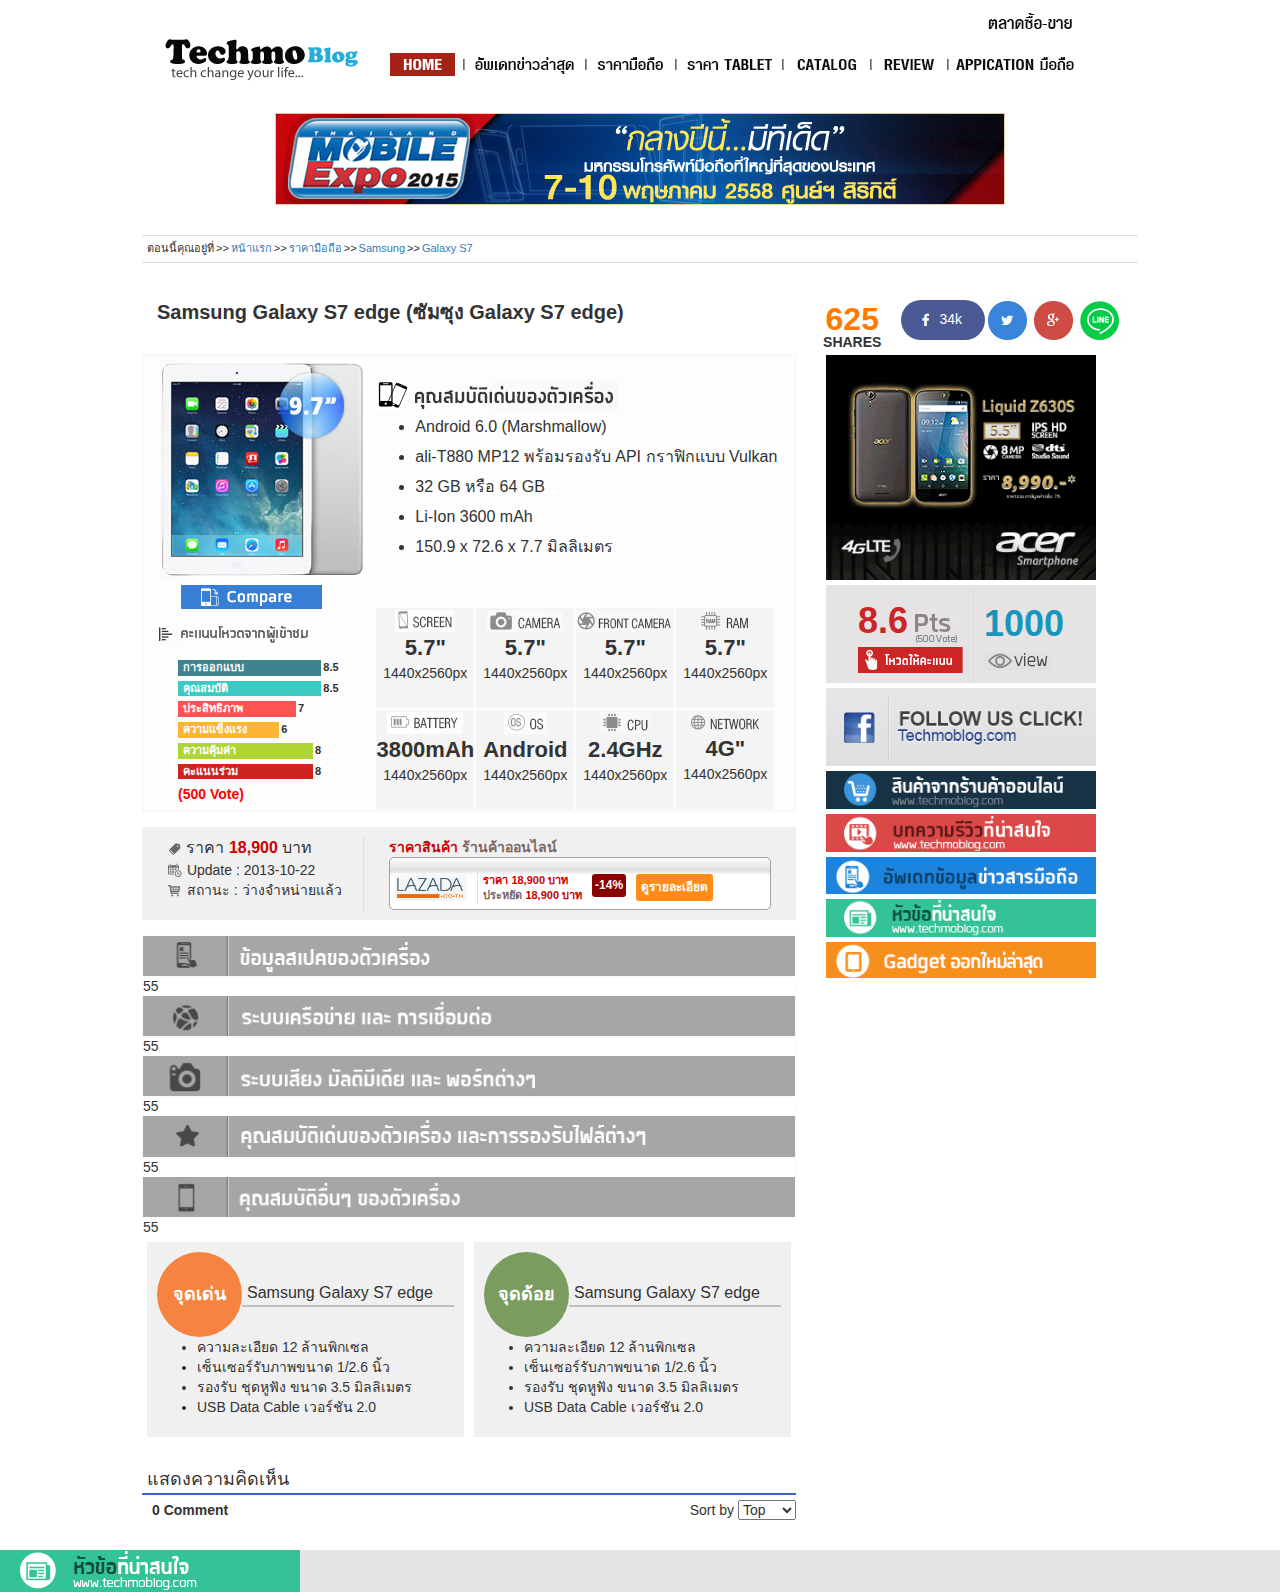
==== index.html @ 35eaf4b4 "Change Img" ====
<!DOCTYPE html>
<html lang="en">
<head>
    <meta charset="UTF-8">
    <meta http-equiv="X-UA-Compatible" content="IE=edge">
    <meta name="viewport" content="width=device-width, initial-scale=1">
    <title>หน้าหลัก ข่าวสาร Gadget ต่างๆ App Review บทความด้าน IT : Smart Phone, Tablet, iPhone, iPad, Android, LCD TV, Home Entertainment, iPad, iPhone, Android, LCDTV, Mobile Phone, Cool Gadget, Notebook :: Techmoblog</title>
    <link rel="shortcut icon" type="image/ico" href="favicon.ico" />

    <!-- Bootstrap -->
    <link href="assets/bootstrap/css/bootstrap.min.css" rel="stylesheet">

    <link href="assets/jquery-ui/jquery-ui.min.css" rel="stylesheet">

    <link href="main.css" rel="stylesheet">


    <!-- jQuery (necessary for Bootstrap's JavaScript plugins) -->
    <script src="assets/jquery.js"></script>

    <script src="assets/jquery-ui/jquery-ui.min.js"></script>
    <!-- Include all compiled plugins (below), or include individual files as needed -->
    <script src="assets/bootstrap/js/bootstrap.min.js"></script>
</head>
<body>
    <div class="container" style="max-width: 1026px;margin: auto">

        <div id="div_top_menu" class="container" style="width: 100%;margin: auto;padding-top: 10px">
            <!--=============  Menu Bar ============== -->
            <div class="container" style="width: 100%"><a href="#" class="pull-right" style="margin-right: 30px;"><img src="images/menu/margket.png" class="img-responsive" alt=""></a></div>
            <nav class="navbar navbar-default  navbar-static-top" style="background-color:#FFFFFF;border: none">
                <div class="container" style="width:100%;">
                    <div class="navbar-header">
                        <button type="button" class="navbar-toggle collapsed" data-toggle="collapse" data-target="#navbar" aria-expanded="false" aria-controls="navbar">
                            <span class="sr-only">Toggle navigation</span>
                            <span class="icon-bar"></span>
                            <span class="icon-bar"></span>
                            <span class="icon-bar"></span>
                        </button>
                        <a class="navbar-brand" href="#" style="padding: 5px 25px 5px 5px;"><img src="images/logo.png" class="img-responsive" alt=""></a>
                    </div>
                    <div id="navbar" class="navbar-collapse collapse" style="margin-top: 15px;">
                        <ul class="nav navbar-nav nav-custom">
                            <li><a href="#"><img src="images/menu/home.png" class="img-responsive" alt=""></a></li>
                            <li class="hidden-xs"><img src="images/menu/line_menu.png" class="img-responsive" alt=""></li>

                            <li><a href="#about"><img src="images/menu/news_update.png" class="img-responsive" alt=""></a></li>
                            <li class="hidden-xs"><img src="images/menu/line_menu.png" alt=""></li>

                            <li><a href="#contact"><img src="images/menu/price.png" class="img-responsive" alt=""></a></li>
                            <li class="hidden-xs"><img src="images/menu/line_menu.png" class="img-responsive" alt=""></li>

                            <li><a href="#contact"><img src="images/menu/price_tablet.png" class="img-responsive" alt=""></a></li>
                            <li class="hidden-xs"><img src="images/menu/line_menu.png" class="img-responsive" alt=""></li>

                            <li><a href="#contact"><img src="images/menu/catalog.png" class="img-responsive" alt=""></a></li>
                            <li class="hidden-xs"><img src="images/menu/line_menu.png" class="img-responsive" alt=""></li>

                            <li><a href="#contact"><img src="images/menu/review.png" class="img-responsive" alt=""></a></li>
                            <li class="hidden-xs"><img src="images/menu/line_menu.png" class="img-responsive" alt=""></li>

                            <li><img src="images/menu/application_mobile.png" class="img-responsive" alt=""></a></li>
                        </ul>
                    </div><!--/.navbar-collapse -->
                </div>
            </nav>
            <!--=============End  Menu Bar ==============-->
        </div>

        <!--============================ Top Banner =================================-->
        <div class="container" style="width: 100%;margin-top: 10px;">
            <img src="images/top_banner.png" class="img-responsive" alt="" style="margin: auto;">
        </div>
        <!--============================ Top Banner =================================-->

        <!--============================ Path Menu =================================-->
        <div class="container" style="width: 100%;border:1px solid #dddddd;border-right: none;border-left: none;padding: 5px;margin-top: 30px;font-size: 11px;">
            <ul class="path-menu-bar">
                <li>ตอนนี้คุณอยู่ที่</li>
                <li><a href="#">หน้าแรก</a></li>
                <li><a href="#">ราคามือถือ</a></li>
                <li><a href="#">Samsung</a></li>
                <li><a href="#">Galaxy S7</a></li>
            </ul>
        </div>
        <!--============================ End Path Menu =================================-->

        <!--============================ Product Name And Social Media =================================-->
        <div class="container" style="width: 100%;margin-top: 35px;">
            <div class="pull-left">
                <span class="title_product_name">
                    Samsung Galaxy S7 edge (ซัมซุง Galaxy S7 edge)
                </span>
            </div>
            <div class="pull-right">

                <div style="max-width: 100px;text-align: center;float: left;line-height: 1;margin-top: 5px">
                    <span style="color:#ff7800;font-size: 32px;font-weight: bolder">625</span><br>
                    <span style="font-size: 14px;font-weight: bolder;">SHARES</span>
                </div>

                <div class="box-social" style="margin-left: 20px;">
                    <button type="button" class="btn btn-fb">
                        <img src="images/icon/icon_facebook.png" class="img-responsive pull-left" style="margin: auto;">
                        <span style="color:#FFFFFF;font-size: 14px; margin-right: 10px;">34k</span>
                    </button>
                </div>

                <div class="box-social">
                    <img src="images/icon/icon_twitter.png" class="img-responsive" style="margin: auto;">
                </div>

                <div class="box-social">
                    <img src="images/icon/icon_google_plus.png" class="img-responsive" style="margin: auto;">
                </div>
                <div class="box-social">
                    <img src="images/icon/icon_line.png" class="img-responsive" style="margin: auto;">
                </div>

            </div>
        </div>
        <!--============================ End Product Name And Social Media =================================-->

        <!--============================ Body Content =====================================================-->
        <div class="container" style="width: 100%;margin-top: 5px;padding: 0px;">
            <div class="row">
                <!--=============== Content Left ==============-->
                <div class="col-md-8" style="margin-bottom: 25px;">

                    <!--=============== Features ==============-->
                    <div class="container" style="width: 100%;padding:0px;background-color: #fdfdfd;border: 1px solid #f3f3f3;">

                        <div style="max-width: 230px;margin: auto;" class="col-md-4">

                            <div style="width: 210px;height: 220px;margin-top: 5px;">
                                <img src="images/img_product.png" class="img-responsive center-block" alt="">
                            </div>
                            <div style="margin-top: 5px;margin-bottom: 5px;">
                                <a href="#"><img src="images/icon/compare.png" class="center-block" alt=""></a>
                            </div>

                            <div style="margin-top: 15px;margin-bottom: 5px;width: 100%">
                                <img src="images/menu/vote_user.png"  alt="">
                            </div>

                            <div style="margin-top: 15px;margin-bottom: 5px;margin-left: 20px;width:100%;font-size: 11px;font-weight: bold;">

                                <div style="width: 100%;margin-bottom: 5px;">
                                    <div style="width: 90%">
                                        <div style="background-color: #41828f;color: #ffffff;padding-left: 5px;width: 85%;float: left">การออกแบบ</div>
                                    </div>
                                    <span style="margin-left: 2px;">8.5</span>
                                </div>

                                <div style="width: 100%;margin-bottom: 5px;">
                                    <div style="width: 90%">
                                        <div style="background-color: #3cc8c3;color: #ffffff;padding-left: 5px;width: 85%;float: left">คุณสมบัติ</div>
                                    </div>
                                    <span style="margin-left: 2px;">8.5</span>
                                </div>

                                <div style="width: 100%;margin-bottom: 5px;">
                                    <div style="width: 90%">
                                        <div style="background-color: #fc5453;color: #ffffff;padding-left: 5px;width: 70%;float: left">ประสิทธิภาพ</div>
                                    </div>
                                    <span style="margin-left: 2px;">7</span>
                                </div>

                                <div style="width: 100%;margin-bottom: 5px;">
                                    <div style="width: 90%">
                                        <div style="background-color: #fdb532;color: #ffffff;padding-left: 5px;width: 60%;float: left">ความแข็งแรง</div>
                                    </div>
                                    <span style="margin-left: 2px;">6</span>
                                </div>

                                <div style="width: 100%;margin-bottom: 5px;">
                                    <div style="width: 90%">
                                        <div style="background-color: #afd434;color: #ffffff;padding-left: 5px;width: 80%;float: left">ความคุ้มค่า</div>
                                    </div>
                                    <span style="margin-left: 2px;">8</span>
                                </div>

                                <div style="width: 100%;margin-bottom: 5px;">
                                    <div style="width: 90%">
                                        <div style="background-color: #cf2321;color: #ffffff;padding-left: 5px;width: 80%;float: left">คะแนนร่วม</div>
                                    </div>
                                    <span style="margin-left: 2px;">8</span>
                                </div>

                                <div style="width: 100%;margin-bottom: 5px;color:red;font-size: 14px;">
                                    (500 Vote)
                                </div>
                                
                            </div>
                            
                        </div>


                        <div class="col-md-8">

                            <div style="margin-top: 25px;">
                                <img src="images/menu/features.png" alt="">
                                <ul class="features">
                                    <li>Android 6.0 (Marshmallow)</li>
                                    <li>ali-T880 MP12 พร้อมรองรับ API กราฟิกแบบ Vulkan</li>
                                    <li>32 GB หรือ 64 GB</li>
                                    <li>Li-Ion 3600 mAh</li>
                                    <li>150.9 x 72.6 x 7.7 มิลลิเมตร</li>
                                </ul>
                            </div>

                            <div style="margin-top: 45px;margin-bottom: 5px;width: 100%;max-width: 400px;">
                                <div style="width: 100%">
                                    <div class="box-spec">
                                        <img src="images/icon/screen.png" style="margin: auto" alt="">
                                        <div class="font-title-box-spec">5.7"</div>
                                        <div class="font-box-spec">1440x2560px</div>
                                    </div>
                                    <div class="box-spec">
                                        <img src="images/icon/camera.png" style="margin: auto" alt="">
                                        <div class="font-title-box-spec">5.7"</div>
                                        <div class="font-box-spec">1440x2560px</div>
                                    </div>
                                    <div class="box-spec">
                                        <img src="images/icon/front_camera.png" style="margin: auto;" alt="">
                                        <div class="font-title-box-spec">5.7"</div>
                                        <div class="font-box-spec">1440x2560px</div>
                                    </div>
                                    <div class="box-spec">
                                        <img src="images/icon/ram.png" style="margin: auto" alt="">
                                        <div class="font-title-box-spec">5.7"</div>
                                        <div class="font-box-spec">1440x2560px</div>
                                    </div>
                                </div>
                                <div style="width: 100%">
                                    <div class="box-spec">
                                        <img src="images/icon/battery.png" style="margin: auto" alt="">
                                        <div class="font-title-box-spec">3800mAh</div>
                                        <div class="font-box-spec">1440x2560px</div>
                                    </div>
                                    <div class="box-spec">
                                        <img src="images/icon/os.png" style="margin: auto" alt="">
                                        <div class="font-title-box-spec">Android</div>
                                        <div class="font-box-spec">1440x2560px</div>
                                    </div>
                                    <div class="box-spec">
                                        <img src="images/icon/cpu.png" style="margin: auto" alt="">
                                        <div class="font-title-box-spec">2.4GHz</div>
                                        <div class="font-box-spec">1440x2560px</div>
                                    </div>
                                    <div class="box-spec">
                                        <img src="images/icon/network.png" style="margin: auto" alt="">
                                        <div class="font-title-box-spec">4G"</div>
                                        <div class="font-box-spec">1440x2560px</div>
                                    </div>
                                </div>
                            </div>
                        </div>
                    </div>
                    <!--=============== End Features ==============-->


                    <!--=============== Price ==============-->
                    <div class="container" style="width:100%;min-height: 90px;background-color: #f0f0f0;margin-top: 15px;padding: 10px;">
                        <div style="max-width: 230px;margin: auto;" class="col-md-4">
                            <div style="font-size: 16px;">
                                <img src="images/icon/tags.png" alt="">
                                <span>ราคา</span>
                                <span style="color: #cc0000;font-weight: bolder;">18,900</span>
                                <span>บาท</span>
                            </div>
                            <div style="font-size: 14px;">
                                <img src="images/icon/calenda.png" alt="">
                                <span>Update : </span>
                                <span>2013-10-22</span>
                            </div>
                            <div style="margin-bottom: 10px;font-size: 14px;">
                                <img src="images/icon/margket.png" alt="">
                                <span>สถานะ : </span>
                                <span>ว่างจำหน่ายแล้ว</span>
                            </div>
                        </div>

                        <div class="col-md-8" style="border-left: 1px solid #ddd;padding-left: 25px;">
                            <div style="font-weight: bolder;">
                                <span style="color: #cc0000">ราคาสินค้า</span>
                                <span style="color: #7b6666">ร้านค้าออนไลน์</span>
                            </div>
                            <div style="border: 1px solid #a0a0a7;padding: 15px 5px 5px 5px;border-radius: 5px;font-size: 11px;font-weight: bolder;" class="background-gradient-lazada">
                               <table>
                                   <tr>
                                       <td style="padding-right: 10px;"> <img src="images/menu/lazada.png" class="img-responsive" alt=""></td>
                                       <td  style="border-left: 1px solid #ddd;padding-left: 5px;color: #cc0000">
                                           <div><span> ราคา</span><span> 18,900</span><span> บาท</span></div>
                                           <div><span style="color: #7b6666"> ประหยัด</span><span> 18,900</span><span> บาท</span></div>
                                       </td>
                                       <td>
                                           <div style="background-color: darkred;float: left;margin-bottom: 5px;" class="box-btn">-14%</div>
                                           <div style="background-color: #ff8b1a;padding: 5px;cursor: pointer;float: left;" class="box-btn">ดูรายละเอียด</div>
                                       </td>
                                   </tr>
                               </table>
                            </div>
                        </div>
                    </div>
                    <!--=============== End Price ==============-->

                    <!--=============== Spec ==================-->
                    <div class="container" style="width: 100%;margin-top: 15px;padding: 0px;">


                        <div style="width: 100%;border: 1px solid #fafafa;">
                            <img src="images/menu/spec.png" class="img-responsive" alt="">
                            <div style="width: 100%">
                                <div style="float: left;width: 98px;">55</div>
                                <div style="float: left">

                                </div>
                            </div>
                        </div>


                        <div style="width: 100%;border: 1px solid #fafafa;">
                            <img src="images/menu/network_connection.png" class="img-responsive" alt="">
                            <div style="width: 100%">
                                <div style="float: left;width: 98px;">55</div>
                                <div style="float: left">

                                </div>
                            </div>
                        </div>

                        <div style="width: 100%;border: 1px solid #fafafa;">
                            <img src="images/menu/features_multimedia.png" class="img-responsive" alt="">
                            <div style="width: 100%">
                                <div style="float: left;width: 98px;">55</div>
                                <div style="float: left">

                                </div>
                            </div>
                        </div>

                        <div style="width: 100%;border: 1px solid #fafafa;">
                            <img src="images/menu/features_file.png" class="img-responsive" alt="">
                            <div style="width: 100%">
                                <div style="float: left;width: 98px;">55</div>
                                <div style="float: left">

                                </div>
                            </div>
                        </div>

                        <div style="width: 100%;border: 1px solid #fafafa;">
                            <img src="images/menu/features_body.png" class="img-responsive" alt="">
                            <div style="width: 100%">
                                <div style="float: left;width: 98px;">55</div>
                                <div style="float: left">

                                </div>
                            </div>
                        </div>

                    </div>
                    <!--=============== End Spec ==============-->

                    <!--=================== จุดเด่น จุดด้อย ========================-->
                    <div class="container" style="width: 100%;padding: 0px;">

                        <div class="col-md-6" style="padding: 5px;">
                            <div style="background-color: #f0f0f0;padding: 10px;">

                                <table style="width: 100%">
                                    <tr>
                                        <td style="width: 85px;"> <div class="circle">จุดเด่น</div></td>
                                        <td>
                                            <div style="border-bottom: 2px solid #bfbfbf;padding-left: 5px;font-size: 16px;">
                                                Samsung Galaxy S7 edge
                                            </div>
                                        </td>
                                    </tr>
                                </table>

                                <div style="width: 100%">
                                    <ul>
                                        <li>ความละเอียด 12 ล้านพิกเซล</li>
                                        <li>เซ็นเซอร์รับภาพขนาด 1/2.6 นิ้ว </li>
                                        <li>รองรับ ชุดหูฟัง ขนาด 3.5 มิลลิเมตร</li>
                                        <li>USB Data Cable เวอร์ชัน 2.0</li>
                                    </ul>
                                </div>

                            </div>
                        </div>

                        <div class="col-md-6" style="padding: 5px;">
                            <div style="background-color: #f0f0f0;padding: 10px;">

                                <table style="width: 100%">
                                    <tr>
                                        <td style="width: 85px;"> <div class="circle" style="background: #7a9c5e">จุดด้อย</div></td>
                                        <td>
                                            <div style="border-bottom: 2px solid #bfbfbf;padding-left: 5px;font-size: 16px;">
                                                Samsung Galaxy S7 edge
                                            </div>
                                        </td>
                                    </tr>
                                </table>
                                <div style="width: 100%">
                                    <ul>
                                        <li>ความละเอียด 12 ล้านพิกเซล</li>
                                        <li>เซ็นเซอร์รับภาพขนาด 1/2.6 นิ้ว </li>
                                        <li>รองรับ ชุดหูฟัง ขนาด 3.5 มิลลิเมตร</li>
                                        <li>USB Data Cable เวอร์ชัน 2.0</li>
                                    </ul>
                                </div>

                            </div>
                        </div>

                    </div>
                    <!--=================== End จุดเด่น จุดด้อย =====================-->


                    <!--=================== Comment  ========================-->
                    <div class="container" style="width: 100%;padding: 0px;margin-top: 25px;">
                       <div style="border-bottom: 2px solid #3f66c1;font-size: 18px;padding-left: 5px;">แสดงความคิดเห็น</div>
                        <div style="width: 100%;margin-top: 5px;">
                            <div class="pull-left" style="font-weight: bolder;padding-left: 10px;">0 Comment</div>
                            <div class="pull-right">
                                <span>Sort by</span>
                                <select>
                                    <option value="top">Top</option>
                                    <option value="down">Down</option>
                                </select>
                            </div>
                        </div>
                    </div>
                    <!--===================End Comment  ========================-->

                </div>
                <!--===============End Content Left ==============-->

                <!--=============== Content Right ==============-->
                <div class="col-md-3" style="min-width: 300px;">

                    <!--=============== Banner Right ==============-->
                    <div class="container" style="width: 100%;padding: 0px;">
                        <img src="images/banner_right.png" class="img-responsive center-block" alt="">
                    </div>
                    <!--=============== End Banner Right ==============-->

                    <!--=============== Views ==============-->
                    <div class="container" style="width: 100%;padding: 0px;margin-top: 5px;">
                        <div style="background: #e5e3e3;width: 100%;">
                            <table style="margin:auto;">
                                <tr>
                                    <td style="padding: 10px;">
                                        <div>
                                            <span style="font-weight: bolder;font-size: 36px;color: #cb2525">8.6</span>
                                            <img src="images/icon/pts.png" alt="">
                                        </div>
                                        <div> <img src="images/menu/vote.png" alt=""></div>
                                    </td>
                                    <td style="border-left: 1px solid #dddddd;padding:10px;">
                                        <div style="font-size: 36px;font-weight: bolder;color: #1995bc;">1000</div>
                                        <div><a href="#"><img src="images/icon/views.png" alt=""></a></div>
                                    </td>
                                </tr>
                            </table>

                        </div>
                    </div>
                    <!--=============== End Views ==============-->

                    <!--=============== Views ==============-->
                    <div class="container" style="width: 100%;padding: 0px;margin-top: 5px;">
                        <div style="background: #e5e3e3;width: 100%;">
                            <a href="#"><img src="images/menu/follow_facebook.png" class="img-responsive" alt=""></a>
                        </div>
                    </div>
                    <!--=============== End Views ==============-->

                    <!--=============== Product by store ==============-->
                    <div class="container" style="width: 100%;padding: 0px;margin-top: 5px;">
                        <div style="background: #e5e3e3;width: 100%;">
                            <a href="#"><img src="images/menu/product_by_store.png" class="img-responsive" alt=""></a>
                        </div>
                    </div>
                    <!--=============== End Product by store ==============-->

                    <!--=============== Article Recommend ==============-->
                    <div class="container" style="width: 100%;padding: 0px;margin-top: 5px;">
                        <div style="background: #e5e3e3;width: 100%;">
                            <a href="#"><img src="images/menu/article.png" class="img-responsive" alt=""></a>
                        </div>
                    </div>
                    <!--=============== End Article Recommend ==============-->

                    <!--=============== News Mobile Update ==============-->
                    <div class="container" style="width: 100%;padding: 0px;margin-top: 5px;">
                        <div style="background: #e5e3e3;width: 100%;">
                            <a href="#"><img src="images/menu/news_update_moblie.png" class="img-responsive" alt=""></a>
                        </div>
                    </div>
                    <!--=============== End News Mobile Update ==============-->

                    <!--=============== Title News ==============-->
                    <div class="container" style="width: 100%;padding: 0px;margin-top: 5px;">
                        <div style="background: #e5e3e3;width: 100%;">
                            <a href="#"><img src="images/menu/title_recommend.png" class="img-responsive" alt=""></a>
                        </div>
                    </div>
                    <!--===============End Title News ==============-->


                    <!--=============== Gadget ==============-->
                    <div class="container" style="width: 100%;padding: 0px;margin-top: 5px;">
                        <div style="background: #e5e3e3;width: 100%;">
                            <a href="#"><img src="images/menu/gadget.png" class="img-responsive" alt=""></a>
                        </div>
                    </div>
                    <!--=============== End Gadget ==============-->

                </div>
                <!--===============End Content Right ==============-->


            </div>
        </div>
        <!--============================ Body Content =====================================================-->



    </div>
    <!-- ===================================== Footer =============================================-->
    <div class="container" style="width: 100%;padding: 0px;margin-top: 5px;">
        <div style="background: #e5e3e3;width: 100%;">
            <a href="#"><img src="images/menu/title_recommend.png" class="img-responsive" alt=""></a>
        </div>
    </div>

    <!-- ===================================== End  Footer =========================================-->

</body>
</html>
---- main.css ----
body{
    max-width: 1349px;
    margin: auto;
}

ul.nav.navbar-nav>li>img{
    margin-top: 5px;
}

ul.nav-custom>li>a{
    padding: 5px !important;
}

/*============= Style Path Menu ===========*/
ul.path-menu-bar{
    padding:0px;
}
ul.path-menu-bar>li{
    float: left;
    list-style-type: none;
}


ul.path-menu-bar>li:not(:first-child):before{
    content: '>>';
    margin-left: 2px;
    margin-right: 2px;
}

/*============= End Style Path Menu ===========*/

.title_product_name{
    font-size: 20px;
    font-weight: bolder;
}

.box-social{
    text-align: center;
    float: left;
    cursor: pointer;
}

.btn-fb{
    background-color: #4b5a94;
    border-radius: 20px;
    margin-top: 2px;
    min-height: 40px;
}

button.btn-fb:hover{
    background-color:#4b5a94 ;
}

ul.features>li{
    font-size: 16px;
    line-height: 30px;
}


.box-spec{
    width:98px;
    height: 100px;
    text-align: center;
    float: left;
    margin: 1px;
    background-color: #f4f4f4;
    padding-top: 2px;
}

.font-title-box-spec{
    font-size: 22px;
    font-weight: bolder;
}
.font-box-spec{
    font-size: 14px;
}

#gradient {
    background-image: -o-linear-gradient(top, #fafafa, #e1e1e1);
    background-image: -moz-linear-gradient(top, #fafafa, #e1e1e1);
    background-image: -webkit-gradient(linear, left top, left bottom, from(#fafafa), to(#e1e1e1));
    filter: progid:DXImageTransform.Microsoft.gradient(startColorstr=’#fafafa’, endColorstr=’#e1e1e1′);
}

.background-gradient-lazada {
    /* Permalink - use to edit and share this gradient: http://colorzilla.com/gradient-editor/#ffffff+0,dddddd+24,ffffff+33 */
    background: #ffffff; /* Old browsers */
    background: -moz-linear-gradient(top, #ffffff 0%, #dddddd 24%, #ffffff 33%); /* FF3.6-15 */
    background: -webkit-linear-gradient(top, #ffffff 0%,#dddddd 24%,#ffffff 33%); /* Chrome10-25,Safari5.1-6 */
    background: linear-gradient(to bottom, #ffffff 0%,#dddddd 24%,#ffffff 33%); /* W3C, IE10+, FF16+, Chrome26+, Opera12+, Safari7+ */
    filter: progid:DXImageTransform.Microsoft.gradient( startColorstr='#ffffff', endColorstr='#ffffff',GradientType=0 ); /* IE6-9 */
}

.box-btn{
    color: #FFFFFF;
    font-size: 12px;
    border-radius:3px;
    padding: 3px;
    margin-left: 10px;
}

.circle {
    width: 85px; /* ความกว้าง */
    height: 85px; /* ความสูง */
    background: #f58440; /* สี */
    -moz-border-radius: 70px;
    -webkit-border-radius: 70px;
    border-radius: 70px;
    text-align: center;
    margin: auto;
    font-size: 18px;
    font-weight: bolder;
    color: #FFFFFF;
    padding-top: 30px;
}
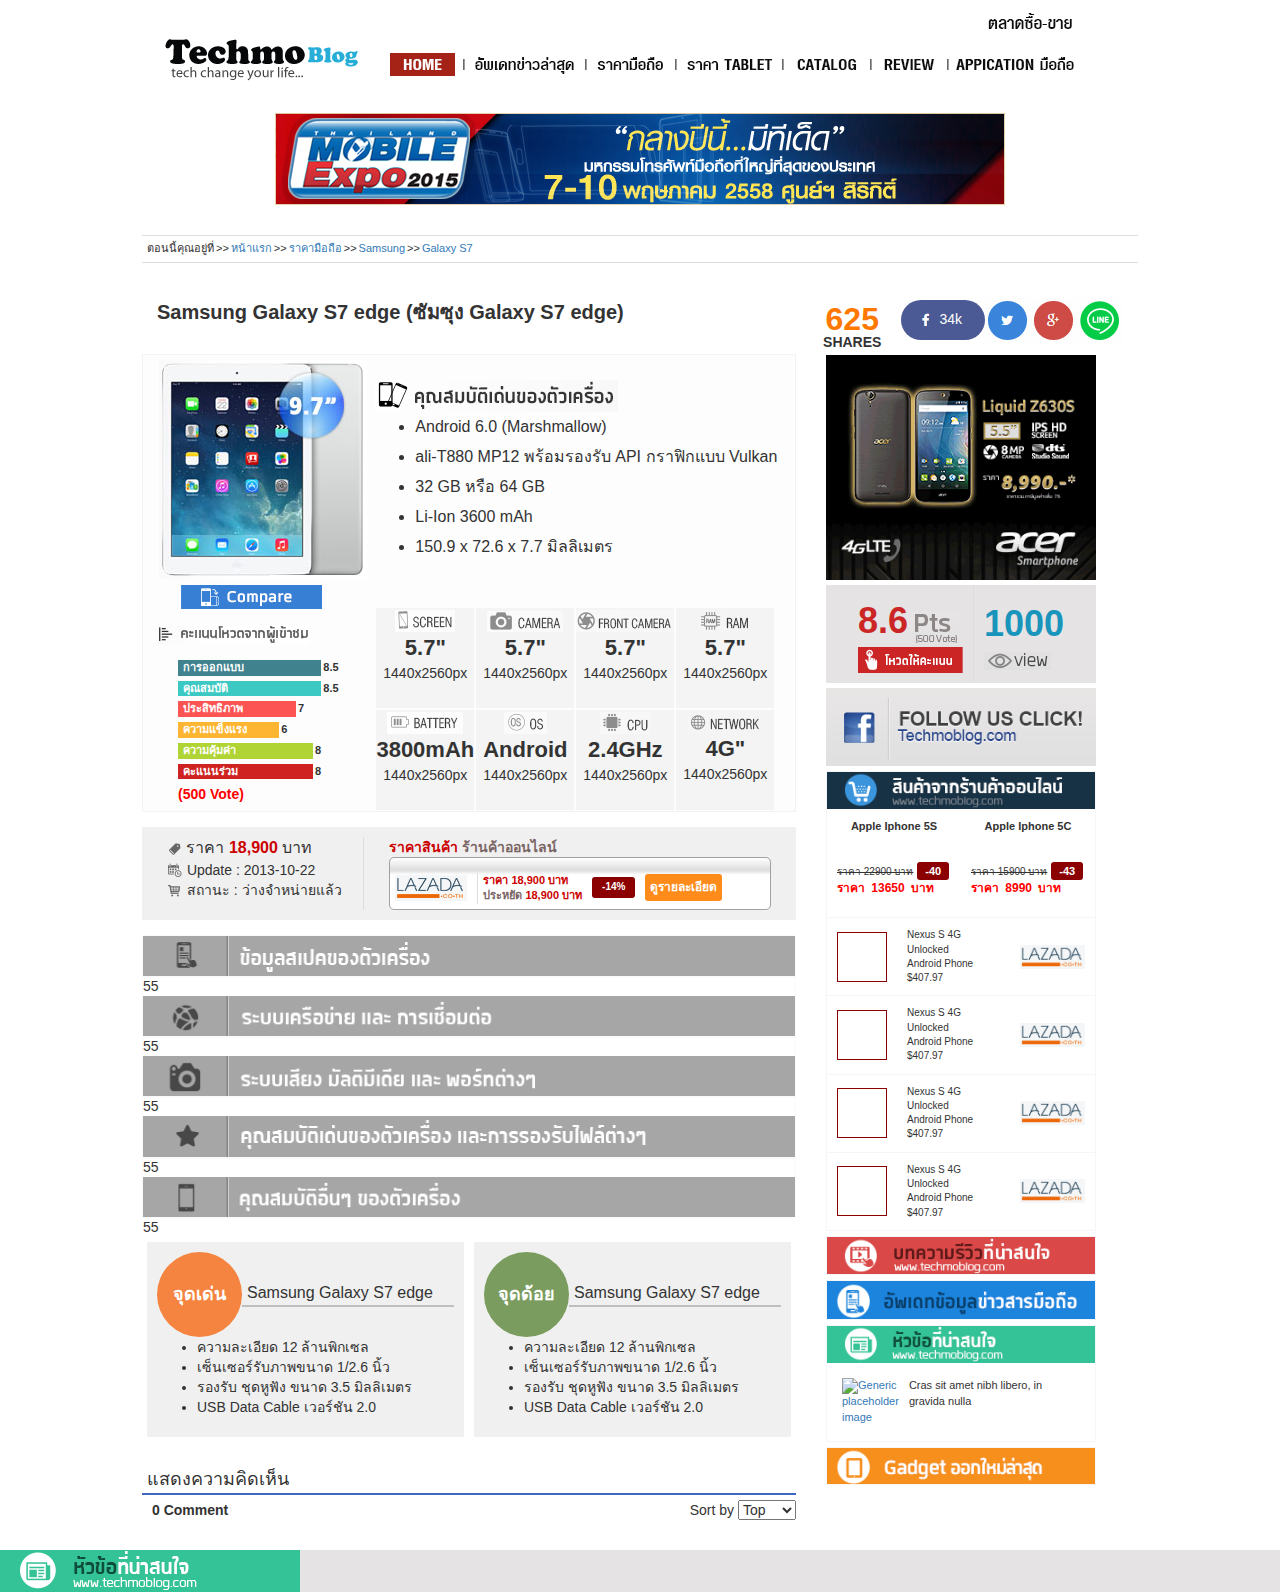
==== commit 8dd44998: "Change Img" ====
--- a/index.html
+++ b/index.html
@@ -295,7 +295,7 @@
                                            <div><span style="color: #7b6666"> ประหยัด</span><span> 18,900</span><span> บาท</span></div>
                                        </td>
                                        <td>
-                                           <div style="background-color: darkred;float: left;margin-bottom: 5px;" class="box-btn">-14%</div>
+                                           <div style="background-color: darkred;float: left;margin-bottom: 5px;margin-top: 3px;padding-left: 10px;padding-right: 10px;font-size: 10px;" class="box-btn">-14%</div>
                                            <div style="background-color: #ff8b1a;padding: 5px;cursor: pointer;float: left;" class="box-btn">ดูรายละเอียด</div>
                                        </td>
                                    </tr>
@@ -481,15 +481,116 @@
                     <!--=============== End Views ==============-->
 
                     <!--=============== Product by store ==============-->
-                    <div class="container" style="width: 100%;padding: 0px;margin-top: 5px;">
+                    <div class="container" style="width: 100%;padding: 0px;margin-top: 5px;border: 1px solid #f5f6f7;">
                         <div style="background: #e5e3e3;width: 100%;">
                             <a href="#"><img src="images/menu/product_by_store.png" class="img-responsive" alt=""></a>
                         </div>
+
+                        <div style="width: 100%;">
+                            <div style="width: 50%;padding: 10px;" class="pull-left">
+                                <div style="margin: auto;text-align: center;" class="font-11">
+                                    <img src="images/iphone5s.png" class="img-responsive center-block" alt="">
+                                    <span>Apple Iphone 5S</span>
+                                </div>
+                                <div style="width: 100%;margin-top: 25px;margin-bottom: 10px;">
+                                    <div>
+                                        <span style="text-decoration: line-through;font-size: 10px">ราคา 22900 บาท</span>
+                                        <span class="box-btn" style="background: darkred ;font-size: 11px;font-weight: bolder;margin: 0px;">-40</span>
+                                    </div>
+                                    <div class="font-12" style="color: #ff0000">
+                                        <span>ราคา</span> <span style="margin-left: 3px;margin-right: 3px;">13650</span> <span>บาท</span>
+                                    </div>
+                                </div>
+                                <a href="#"><img src="images/button/lazada_btn.png" class="img-responsive center-block" alt=""></a>
+
+                            </div>
+                            <div style="width: 50%;padding: 10px;" class="pull-left">
+                                <div style="margin: auto;text-align: center;" class="font-11">
+                                    <img src="images/iphone5c.png" class="img-responsive center-block" alt="">
+                                    <span>Apple Iphone 5C</span>
+                                </div>
+                                <div style="width: 100%;margin-top: 25px;margin-bottom: 10px;">
+                                    <div>
+                                        <span style="text-decoration: line-through;font-size: 10px">ราคา 15900 บาท</span>
+                                        <span class="box-btn" style="background: darkred ;font-size: 11px;font-weight: bolder;margin: 0px;">-43</span>
+                                    </div>
+                                    <div class="font-12" style="color: #ff0000">
+                                        <span>ราคา</span> <span style="margin-left: 3px;margin-right: 3px;">8990</span> <span>บาท</span>
+                                    </div>
+                                </div>
+                                <a href="#"><img src="images/button/lazada_btn.png" class="img-responsive center-block" alt=""></a>
+                            </div>
+                        </div>
+                        <div style="width: 100%;">
+                            <table class="price_store">
+                                <tr>
+                                    <td>
+                                        <div style="border: 1px solid darkred;width: 50px;height: 50px;">
+                                            <img src="images/phone_price.png" alt="" class="img-responsive center-block">
+                                        </div>
+                                    </td>
+                                    <td>
+                                        <div>Nexus S 4G Unlocked </div>
+                                        <div>Android Phone</div>
+                                        <div>$407.97</div>
+                                    </td>
+                                    <td>
+                                        <img src="images/menu/lazada.png" alt="" class="img-responsive center-block">
+                                    </td>
+                                </tr>
+                                <tr>
+                                    <td>
+                                        <div style="border: 1px solid darkred;width: 50px;height: 50px;">
+                                            <img src="images/phone_price.png" alt="" class="img-responsive center-block">
+                                        </div>
+                                    </td>
+                                    <td>
+                                        <div>Nexus S 4G Unlocked </div>
+                                        <div>Android Phone</div>
+                                        <div>$407.97</div>
+                                    </td>
+                                    <td>
+                                        <img src="images/menu/lazada.png" alt="" class="img-responsive center-block">
+                                    </td>
+                                </tr>
+                                <tr>
+                                    <td>
+                                        <div style="border: 1px solid darkred;width: 50px;height: 50px;">
+                                            <img src="images/phone_price.png" alt="" class="img-responsive center-block">
+                                        </div>
+                                    </td>
+                                    <td>
+                                        <div>Nexus S 4G Unlocked </div>
+                                        <div>Android Phone</div>
+                                        <div>$407.97</div>
+                                    </td>
+                                    <td>
+                                        <img src="images/menu/lazada.png" alt="" class="img-responsive center-block">
+                                    </td>
+                                </tr>
+                                <tr>
+                                    <td>
+                                        <div style="border: 1px solid darkred;width: 50px;height: 50px;">
+                                            <img src="images/phone_price.png" alt="" class="img-responsive center-block">
+                                        </div>
+                                    </td>
+                                    <td>
+                                        <div>Nexus S 4G Unlocked </div>
+                                        <div>Android Phone</div>
+                                        <div>$407.97</div>
+                                    </td>
+                                    <td>
+                                        <img src="images/menu/lazada.png" alt="" class="img-responsive center-block">
+                                    </td>
+                                </tr>
+                            </table>
+                        </div>
+
                     </div>
                     <!--=============== End Product by store ==============-->
 
                     <!--=============== Article Recommend ==============-->
-                    <div class="container" style="width: 100%;padding: 0px;margin-top: 5px;">
+                    <div class="container" style="width: 100%;padding: 0px;margin-top: 5px;border: 1px solid #f5f6f7;">
                         <div style="background: #e5e3e3;width: 100%;">
                             <a href="#"><img src="images/menu/article.png" class="img-responsive" alt=""></a>
                         </div>
@@ -497,7 +598,7 @@
                     <!--=============== End Article Recommend ==============-->
 
                     <!--=============== News Mobile Update ==============-->
-                    <div class="container" style="width: 100%;padding: 0px;margin-top: 5px;">
+                    <div class="container" style="width: 100%;padding: 0px;margin-top: 5px;border: 1px solid #f5f6f7;">
                         <div style="background: #e5e3e3;width: 100%;">
                             <a href="#"><img src="images/menu/news_update_moblie.png" class="img-responsive" alt=""></a>
                         </div>
@@ -505,16 +606,26 @@
                     <!--=============== End News Mobile Update ==============-->
 
                     <!--=============== Title News ==============-->
-                    <div class="container" style="width: 100%;padding: 0px;margin-top: 5px;">
+                    <div class="container" style="width: 100%;padding: 0px;margin-top: 5px;border: 1px solid #f5f6f7;">
                         <div style="background: #e5e3e3;width: 100%;">
                             <a href="#"><img src="images/menu/title_recommend.png" class="img-responsive" alt=""></a>
                         </div>
+                        <div style="width: 100%;padding: 15px;font-size: 11px;">
+                            <div class="media">
+                                <a class="media-left media-middle" href="#">
+                                    <img class="media-object" src="/images/media_news.png" alt="Generic placeholder image">
+                                </a>
+                                <div class="media-body">
+                                    Cras sit amet nibh libero, in gravida nulla
+                                </div>
+                            </div>
+                        </div>
                     </div>
                     <!--===============End Title News ==============-->
 
 
                     <!--=============== Gadget ==============-->
-                    <div class="container" style="width: 100%;padding: 0px;margin-top: 5px;">
+                    <div class="container" style="width: 100%;padding: 0px;margin-top: 5px;border: 1px solid #f5f6f7;">
                         <div style="background: #e5e3e3;width: 100%;">
                             <a href="#"><img src="images/menu/gadget.png" class="img-responsive" alt=""></a>
                         </div>
--- a/main.css
+++ b/main.css
@@ -95,7 +95,7 @@
     color: #FFFFFF;
     font-size: 12px;
     border-radius:3px;
-    padding: 3px;
+    padding: 3px 8px 3px 8px;
     margin-left: 10px;
 }
 
@@ -112,4 +112,28 @@
     font-weight: bolder;
     color: #FFFFFF;
     padding-top: 30px;
+}
+
+.font-11{
+    font-size: 11px;
+    font-weight: bolder;
+}
+
+.font-12{
+    font-size: 12px;
+    font-weight: bolder;
+}
+
+
+table.price_store{
+    margin-top: 10px;
+    width: 100%;
+
+}
+table.price_store>tbody>tr{
+    border-top:1px solid #f5f6f7;
+}
+table.price_store>tbody>tr>td{
+    padding: 10px;
+    font-size: 10px;
 }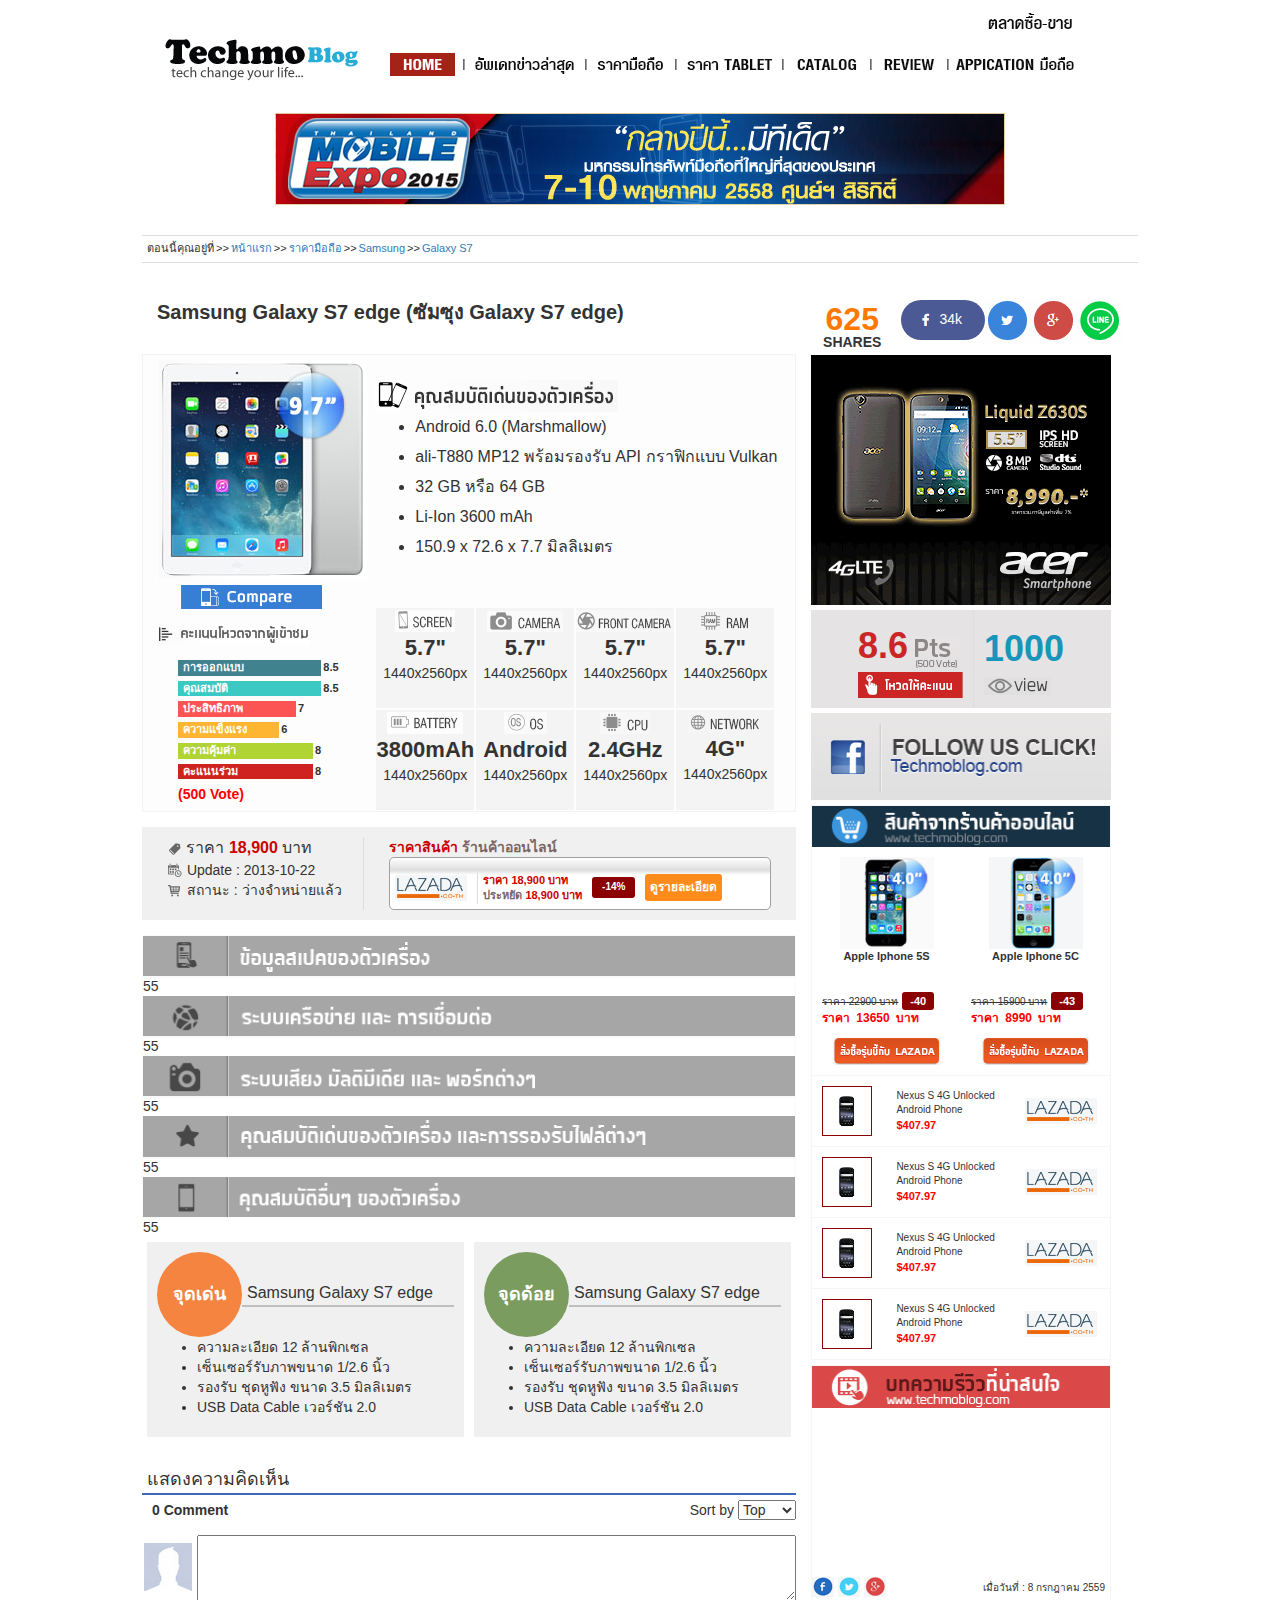
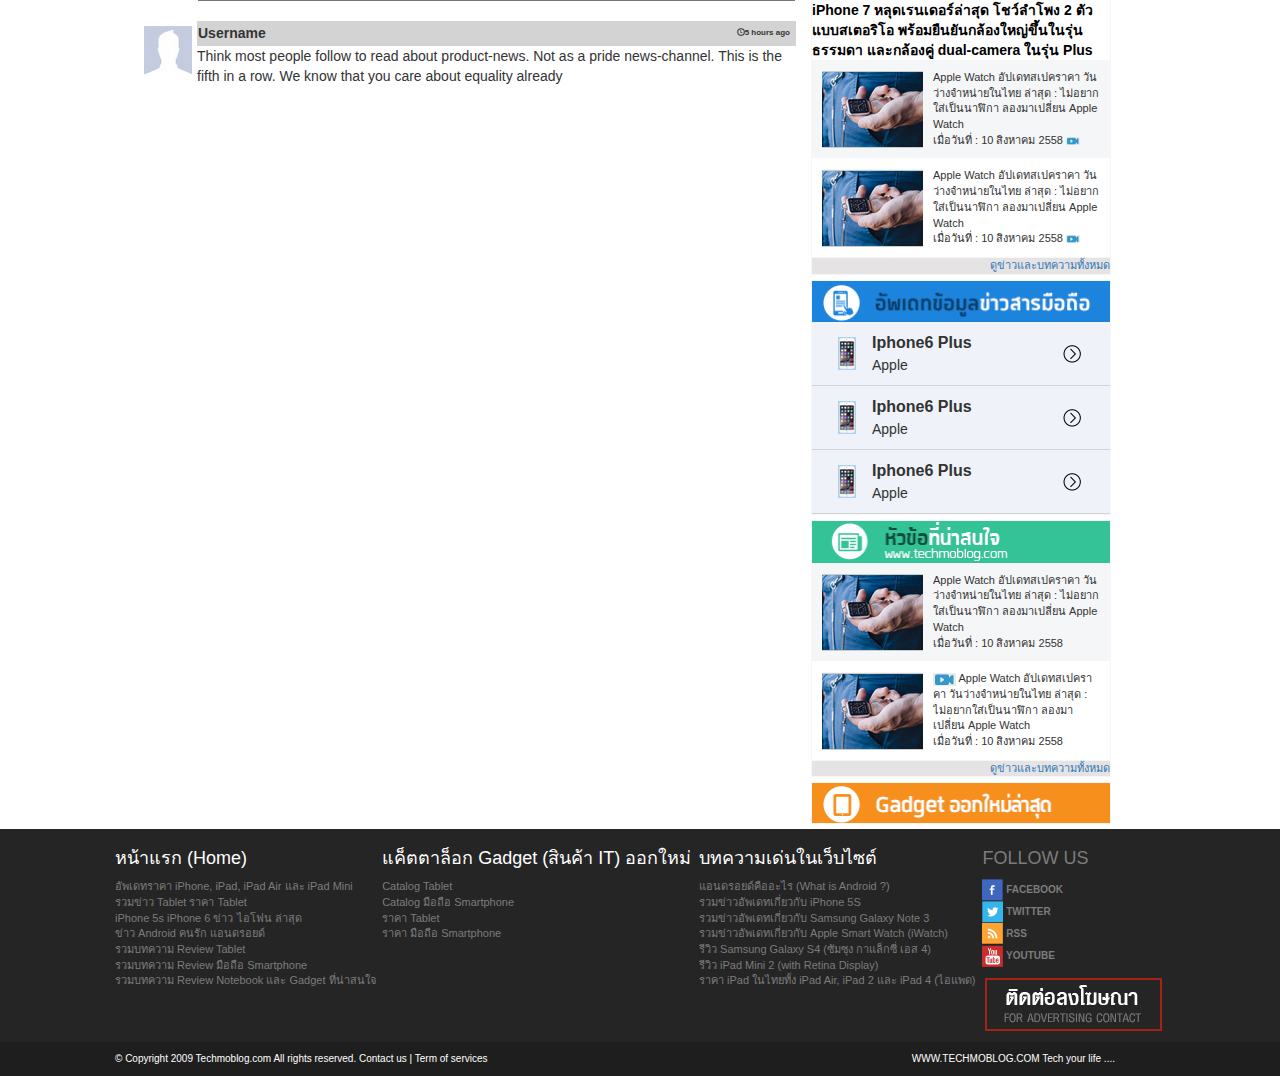
==== commit b8c3a21c: "Change Img" ====
--- a/index.html
+++ b/index.html
@@ -424,15 +424,51 @@
                     <!--=================== Comment  ========================-->
                     <div class="container" style="width: 100%;padding: 0px;margin-top: 25px;">
                        <div style="border-bottom: 2px solid #3f66c1;font-size: 18px;padding-left: 5px;">แสดงความคิดเห็น</div>
-                        <div style="width: 100%;margin-top: 5px;">
-                            <div class="pull-left" style="font-weight: bolder;padding-left: 10px;">0 Comment</div>
-                            <div class="pull-right">
-                                <span>Sort by</span>
-                                <select>
-                                    <option value="top">Top</option>
-                                    <option value="down">Down</option>
-                                </select>
-                            </div>
+                        <div style="width: 100%;margin-top: 5px;margin-bottom: 15px;">
+                            <table style="width: 100%">
+                                <tr>
+                                    <td style="width: 50%;padding-left: 10px;font-weight: bolder;">0 Comment</td>
+                                    <td style="width: 50%;text-align: right;">
+                                        <span>Sort by</span>
+                                        <select>
+                                            <option value="top">Top</option>
+                                            <option value="down">Down</option>
+                                        </select>
+                                    </td>
+                                </tr>
+                            </table>
+                        </div>
+                        <div style="width: 100%;">
+                            <table style="width: 100%;margin-top: 15px;">
+                                <tr>
+                                    <td style="width: 55px">
+                                        <img src="images/user.png" alt="">
+                                    </td>
+                                    <td>
+                                        <textarea name=""  rows="3" style="width: 100%;"></textarea>
+                                    </td>
+                                </tr>
+                            </table>
+                            <table style="width: 100%;margin-top: 15px;">
+                                <tr>
+                                    <td style="width: 55px">
+                                        <img src="images/user.png" alt="">
+                                    </td>
+                                    <td>
+                                        <table style="width:100%;">
+                                            <tr style="border: 1px solid lightgray;background-color: lightgray;margin-top: 15px;font-weight: bolder;">
+                                                <td>
+                                                    <span>Username</span>
+                                                </td>
+                                                <td style="text-align: right;font-size: 8px;">
+                                                   <div style="margin:5px 5px 0px 0px;"><p class="glyphicon glyphicon-time"></p>5 hours ago</div>
+                                                </td>
+                                            </tr>
+                                        </table>
+                                        <div>Think most people follow to read about product-news. Not as a pride news-channel. This is the fifth in a row. We know that you care about equality already </div>
+                                    </td>
+                                </tr>
+                            </table>
                         </div>
                     </div>
                     <!--===================End Comment  ========================-->
@@ -441,7 +477,7 @@
                 <!--===============End Content Left ==============-->
 
                 <!--=============== Content Right ==============-->
-                <div class="col-md-3" style="min-width: 300px;">
+                <div class="col-md-3" style="min-width: 300px;padding: 0px;">
 
                     <!--=============== Banner Right ==============-->
                     <div class="container" style="width: 100%;padding: 0px;">
@@ -532,7 +568,7 @@
                                     <td>
                                         <div>Nexus S 4G Unlocked </div>
                                         <div>Android Phone</div>
-                                        <div>$407.97</div>
+                                        <div class="font-11" style="color: #ff0000;">$407.97</div>
                                     </td>
                                     <td>
                                         <img src="images/menu/lazada.png" alt="" class="img-responsive center-block">
@@ -547,7 +583,7 @@
                                     <td>
                                         <div>Nexus S 4G Unlocked </div>
                                         <div>Android Phone</div>
-                                        <div>$407.97</div>
+                                        <div class="font-11" style="color: #ff0000;">$407.97</div>
                                     </td>
                                     <td>
                                         <img src="images/menu/lazada.png" alt="" class="img-responsive center-block">
@@ -562,7 +598,7 @@
                                     <td>
                                         <div>Nexus S 4G Unlocked </div>
                                         <div>Android Phone</div>
-                                        <div>$407.97</div>
+                                        <div class="font-11" style="color: #ff0000;">$407.97</div>
                                     </td>
                                     <td>
                                         <img src="images/menu/lazada.png" alt="" class="img-responsive center-block">
@@ -577,7 +613,7 @@
                                     <td>
                                         <div>Nexus S 4G Unlocked </div>
                                         <div>Android Phone</div>
-                                        <div>$407.97</div>
+                                        <div class="font-11" style="color: #ff0000;">$407.97</div>
                                     </td>
                                     <td>
                                         <img src="images/menu/lazada.png" alt="" class="img-responsive center-block">
@@ -594,6 +630,51 @@
                         <div style="background: #e5e3e3;width: 100%;">
                             <a href="#"><img src="images/menu/article.png" class="img-responsive" alt=""></a>
                         </div>
+                        <div style="width: 100%">
+                            <div class="embed-responsive embed-responsive-16by9">
+                                <iframe class="embed-responsive-item" src="//www.youtube.com/embed/48OJbbI0DfE" allowfullscreen></iframe>
+                            </div>
+                        </div>
+                        <div style="width: 100%">
+                            <div style="width: 50%;float: left">
+                                <img src="images/icon/facebook_small.png" alt="">
+                                <img src="images/icon/twitter_small.png" alt="">
+                                <img src="images/icon/google_samll.png" alt="">
+                            </div>
+                            <div style="width: 50%;text-align: right;font-size: 10px;float: left;padding: 5px;">
+                                เมื่อวันที่ : 8 กรกฎาคม 2559
+                            </div>
+                        </div>
+                        <div style="width: 100%;">
+                            <a href="#" style="color: #000000;font-weight: bolder;font-size: 14px;">
+                                iPhone 7 หลุดเรนเดอร์ล่าสุด โชว์ลำโพง 2 ตัวแบบสเตอริโอ พร้อมยืนยันกล้องใหญ่ขึ้นในรุ่นธรรมดา และกล้องคู่ dual-camera ในรุ่น Plus
+                            </a>
+                        </div>
+                        <div style="width: 100%;padding: 10px;font-size: 11px;background-color: #f5f6f7;">
+                            <div class="media">
+                                <a class="media-left media-middle" href="#">
+                                    <img class="media-object" src="images/media_news.png" alt="Generic placeholder image">
+                                </a>
+                                <div class="media-body">
+                                    <div>Apple Watch อัปเดทสเปคราคา วันว่างจำหน่ายในไทย ล่าสุด : ไม่อยากใส่เป็นนาฬิกา ลองมาเปลี่ยน Apple Watch</div>
+                                    <div>เมื่อวันที่ : 10 สิงหาคม 2558 <img src="images/icon/video.png" width="14px" alt=""></div>
+                                </div>
+                            </div>
+                        </div>
+                        <div style="width: 100%;padding: 10px;font-size: 11px;">
+                            <div class="media">
+                                <a class="media-left media-middle" href="#">
+                                    <img class="media-object" src="images/media_news.png" alt="Generic placeholder image">
+                                </a>
+                                <div class="media-body">
+                                    <div>Apple Watch อัปเดทสเปคราคา วันว่างจำหน่ายในไทย ล่าสุด : ไม่อยากใส่เป็นนาฬิกา ลองมาเปลี่ยน Apple Watch</div>
+                                    <div>เมื่อวันที่ : 10 สิงหาคม 2558 <img src="images/icon/video.png" width="14px" alt=""></div>
+                                </div>
+                            </div>
+                        </div>
+                        <div style="background: #e5e3e3;width: 100%;text-align: right;font-size: 11px;border-top:1px solid #f5f6f7;">
+                            <a href="#">ดูข่าวและบทความทั้งหมด</a>
+                        </div>
                     </div>
                     <!--=============== End Article Recommend ==============-->
 
@@ -602,6 +683,87 @@
                         <div style="background: #e5e3e3;width: 100%;">
                             <a href="#"><img src="images/menu/news_update_moblie.png" class="img-responsive" alt=""></a>
                         </div>
+                        <div style="width:100%;">
+
+                            <div class="nav-side-menu">
+                                <ul>
+                                    <li  data-toggle="collapse" data-target="#service1" class="collapsed">
+                                        <table style="width: 100%;">
+                                            <tr>
+                                                <td style="width: 50px;"><img src="images/iphone_small.png" alt=""></td>
+                                                <td style="text-align: left">
+                                                    <div style="font-weight: bolder;font-size: 16px;">Iphone6 Plus</div>
+                                                    <span>Apple</span>
+                                                </td>
+                                                <td>
+                                                    <img class="btn-close-menu-list" src="images/icon/close.png" alt="">
+                                                    <img class="btn-open-menu-list" src="images/icon/open.png" alt="">
+                                                </td>
+                                            </tr>
+                                        </table>
+                                    </li>
+                                    <div class="collapse side-content" id="service1">
+                                        <div class="side-content-img"><img src="images/iphone_side.png" alt=""></div>
+                                        <div class="side-content-body">
+                                            Xperia™ X Series พร้อมโชว์ศักยภาพครบไลน์ในตลาดประเทศไทย โซนี่ส่ง Xperia™ X Performance และ Xperia™ XA Ultra เสริมทัพลุยตลาดสมาร์ทโฟน พร้อมวางตลาดสิ้นเดือนกรกฎาคม ศกนี้ &n
+                                            <a href="#">Readmore></a>
+                                        </div>
+                                    </div>
+                                </ul>
+                            </div>
+                            <div class="nav-side-menu">
+                                <ul>
+                                    <li  data-toggle="collapse" data-target="#service2" class="collapsed">
+                                        <table style="width: 100%;">
+                                            <tr>
+                                                <td style="width: 50px;"><img src="images/iphone_small.png" alt=""></td>
+                                                <td style="text-align: left">
+                                                    <div style="font-weight: bolder;font-size: 16px;">Iphone6 Plus</div>
+                                                    <span>Apple</span>
+                                                </td>
+                                                <td>
+                                                    <img class="btn-close-menu-list" src="images/icon/close.png" alt="">
+                                                    <img class="btn-open-menu-list" src="images/icon/open.png" alt="">
+                                                </td>
+                                            </tr>
+                                        </table>
+                                    </li>
+                                    <div class="collapse side-content" id="service2">
+                                        <div class="side-content-img"><img src="images/iphone_side.png" alt=""></div>
+                                        <div class="side-content-body">
+                                            Xperia™ X Series พร้อมโชว์ศักยภาพครบไลน์ในตลาดประเทศไทย โซนี่ส่ง Xperia™ X Performance และ Xperia™ XA Ultra เสริมทัพลุยตลาดสมาร์ทโฟน พร้อมวางตลาดสิ้นเดือนกรกฎาคม ศกนี้ &n
+                                            <a href="#">Readmore></a>
+                                        </div>
+                                    </div>
+                                </ul>
+                            </div>
+                            <div class="nav-side-menu">
+                                <ul>
+                                    <li  data-toggle="collapse" data-target="#service3" class="collapsed">
+                                        <table style="width: 100%;">
+                                            <tr>
+                                                <td style="width: 50px;"><img src="images/iphone_small.png" alt=""></td>
+                                                <td style="text-align: left">
+                                                    <div style="font-weight: bolder;font-size: 16px;">Iphone6 Plus</div>
+                                                    <span>Apple</span>
+                                                </td>
+                                                <td>
+                                                    <img class="btn-close-menu-list" src="images/icon/close.png" alt="">
+                                                    <img class="btn-open-menu-list" src="images/icon/open.png" alt="">
+                                                </td>
+                                            </tr>
+                                        </table>
+                                    </li>
+                                    <div class="collapse side-content" id="service3">
+                                        <div class="side-content-img"><img src="images/iphone_side.png" alt=""></div>
+                                        <div class="side-content-body">
+                                            Xperia™ X Series พร้อมโชว์ศักยภาพครบไลน์ในตลาดประเทศไทย โซนี่ส่ง Xperia™ X Performance และ Xperia™ XA Ultra เสริมทัพลุยตลาดสมาร์ทโฟน พร้อมวางตลาดสิ้นเดือนกรกฎาคม ศกนี้ &n
+                                            <a href="#">Readmore></a>
+                                        </div>
+                                    </div>
+                                </ul>
+                            </div>
+                        </div>
                     </div>
                     <!--=============== End News Mobile Update ==============-->
 
@@ -610,15 +772,30 @@
                         <div style="background: #e5e3e3;width: 100%;">
                             <a href="#"><img src="images/menu/title_recommend.png" class="img-responsive" alt=""></a>
                         </div>
-                        <div style="width: 100%;padding: 15px;font-size: 11px;">
+                        <div style="width: 100%;padding: 10px;font-size: 11px;background-color: #f5f6f7;">
                             <div class="media">
                                 <a class="media-left media-middle" href="#">
-                                    <img class="media-object" src="/images/media_news.png" alt="Generic placeholder image">
+                                    <img class="media-object" src="images/media_news.png" alt="Generic placeholder image">
                                 </a>
                                 <div class="media-body">
-                                    Cras sit amet nibh libero, in gravida nulla
-                                </div>
-                            </div>
+                                    <div>Apple Watch อัปเดทสเปคราคา วันว่างจำหน่ายในไทย ล่าสุด : ไม่อยากใส่เป็นนาฬิกา ลองมาเปลี่ยน Apple Watch</div>
+                                    <div>เมื่อวันที่ : 10 สิงหาคม 2558</div>
+                                </div>
+                            </div>
+                        </div>
+                        <div style="width: 100%;padding: 10px;font-size: 11px;">
+                            <div class="media">
+                                <a class="media-left media-middle" href="#">
+                                    <img class="media-object" src="images/media_news.png" alt="Generic placeholder image">
+                                </a>
+                                <div class="media-body">
+                                    <div> <img src="images/icon/video.png" alt=""> Apple Watch อัปเดทสเปคราคา วันว่างจำหน่ายในไทย ล่าสุด : ไม่อยากใส่เป็นนาฬิกา ลองมาเปลี่ยน Apple Watch</div>
+                                    <div>เมื่อวันที่ : 10 สิงหาคม 2558</div>
+                                </div>
+                            </div>
+                        </div>
+                        <div style="background: #e5e3e3;width: 100%;text-align: right;font-size: 11px;border-top:1px solid #f5f6f7;">
+                            <a href="#">ดูข่าวและบทความทั้งหมด</a>
                         </div>
                     </div>
                     <!--===============End Title News ==============-->
@@ -640,16 +817,74 @@
         </div>
         <!--============================ Body Content =====================================================-->
 
-
-
     </div>
     <!-- ===================================== Footer =============================================-->
     <div class="container" style="width: 100%;padding: 0px;margin-top: 5px;">
-        <div style="background: #e5e3e3;width: 100%;">
-            <a href="#"><img src="images/menu/title_recommend.png" class="img-responsive" alt=""></a>
+
+        <div style="background: #252525;width: 100%;color:#FFFFFF;padding: 10px;font-size: 10px;">
+            <table style="width: 100%;max-width: 1050px;margin: auto;">
+                <tr>
+                    <td style="vertical-align: text-top;">
+                        <h4>หน้าแรก (Home)</h4>
+                        <ul style="padding: 0px;list-style: none;color: #7c7c7c;font-size: 11px;">
+                            <li>อัพเดทราคา iPhone, iPad, iPad Air และ iPad Mini</li>
+                            <li>รวมข่าว Tablet ราคา Tablet</li>
+                            <li>iPhone 5s iPhone 6 ข่าว ไอโฟน ล่าสุด</li>
+                            <li>ข่าว Android คนรัก แอนดรอยด์</li>
+                            <li>รวมบทความ Review Tablet</li>
+                            <li>รวมบทความ Review มือถือ Smartphone</li>
+                            <li>รวมบทความ Review Notebook และ Gadget ที่น่าสนใจ</li>
+                        </ul>
+                    </td>
+                    <td style="vertical-align: text-top;">
+                        <h4>แค็ตตาล็อก Gadget (สินค้า IT) ออกใหม่</h4>
+                        <ul style="padding: 0px;list-style: none;color: #7c7c7c;font-size: 11px;">
+                            <li>Catalog Tablet</li>
+                            <li>Catalog มือถือ Smartphone</li>
+                            <li>ราคา Tablet</li>
+                            <li>ราคา มือถือ Smartphone</li>
+                        </ul>
+                    </td>
+                    <td style="vertical-align: text-top;">
+                        <h4>บทความเด่นในเว็บไซต์</h4>
+                        <ul style="padding: 0px;list-style: none;color: #7c7c7c;font-size: 11px;">
+                            <li>แอนดรอยด์คืออะไร (What is Android ?)</li>
+                            <li>รวมข่าวอัพเดทเกี่ยวกับ iPhone 5S</li>
+                            <li>รวมข่าวอัพเดทเกี่ยวกับ Samsung Galaxy Note 3 </li>
+                            <li>รวมข่าวอัพเดทเกี่ยวกับ Apple Smart Watch (iWatch)</li>
+                            <li>รีวิว Samsung Galaxy S4 (ซัมซุง กาแล็กซี่ เอส 4)</li>
+                            <li>รีวิว iPad Mini 2 (with Retina Display)</li>
+                            <li>ราคา iPad ในไทยทั้ง iPad Air, iPad 2 และ iPad 4 (ไอแพด)</li>
+                        </ul>
+                    </td>
+                    <td style="vertical-align: text-top;color: #7c7c7c;font-weight: bolder;">
+                        <h4>FOLLOW US</h4>
+                        <div><img src="images/button/facebook_medium.png" alt=""> FACEBOOK</div>
+                        <div><img src="images/button/twitter_medium.png" alt=""> TWITTER</div>
+                        <div><img src="images/button/rss.png" alt=""> RSS</div>
+                        <div><img src="images/button/youtube_medium.png" alt=""> YOUTUBE</div>
+                        <div style="margin-top: 10px;"><img src="images/adver.png" class="img-responsive center-block" alt=""></div>
+                    </td>
+                </tr>
+            </table>
         </div>
+
+        <div style="background: #1e1e1e;width: 100%;color:#FFFFFF;padding: 10px;font-size: 10px;">
+            <table style="width: 100%;max-width: 1050px;margin: auto;">
+                <tr>
+                    <td style="width: 50%">
+                        © Copyright 2009 Techmoblog.com All rights reserved.
+                        Contact us | Term of services
+                    </td>
+                    <td style="width: 50%;text-align: right;padding-right: 50px;">
+                        WWW.TECHMOBLOG.COM
+                        Tech your life ....
+                    </td>
+                </tr>
+            </table>
+        </div>
+
     </div>
-
     <!-- ===================================== End  Footer =========================================-->
 
 </body>
--- a/main.css
+++ b/main.css
@@ -136,4 +136,66 @@
 table.price_store>tbody>tr>td{
     padding: 10px;
     font-size: 10px;
-}+}
+
+
+.nav-side-menu {
+    overflow: auto;
+    background-color: #eff2f9;
+}
+
+.nav-side-menu ul {
+    list-style: none;
+    padding: 0px;
+    margin: 0px;
+    /*
+      .collapsed{
+         .arrow:before{
+                   font-family: FontAwesome;
+                   content: "\f053";
+                   display: inline-block;
+                   padding-left:10px;
+                   padding-right: 10px;
+                   vertical-align: middle;
+                   float:right;
+              }
+       }
+  */
+}
+
+.nav-side-menu li {
+    padding: 10px;
+    cursor: pointer;
+    text-align: center;
+    border-bottom: 1px solid lightgray;
+}
+
+
+.side-content{
+    background-color: #FFFFFF;
+    width:100%;
+    text-align: center;
+}
+
+.side-content-img{
+    padding: 10px;
+}
+.side-content-body{
+    padding: 10px;
+    text-align: left;
+}
+
+.btn-close-menu-list{
+    display: none;
+}
+
+.btn-open-menu-list{
+    display: block;
+}
+
+.nav-side-menu li.collapsed>table>tbody>tr>td>img.btn-open-menu-list{
+    display: none;
+}
+.nav-side-menu li.collapsed>table>tbody>tr>td>img.btn-close-menu-list{
+    display: block;
+}
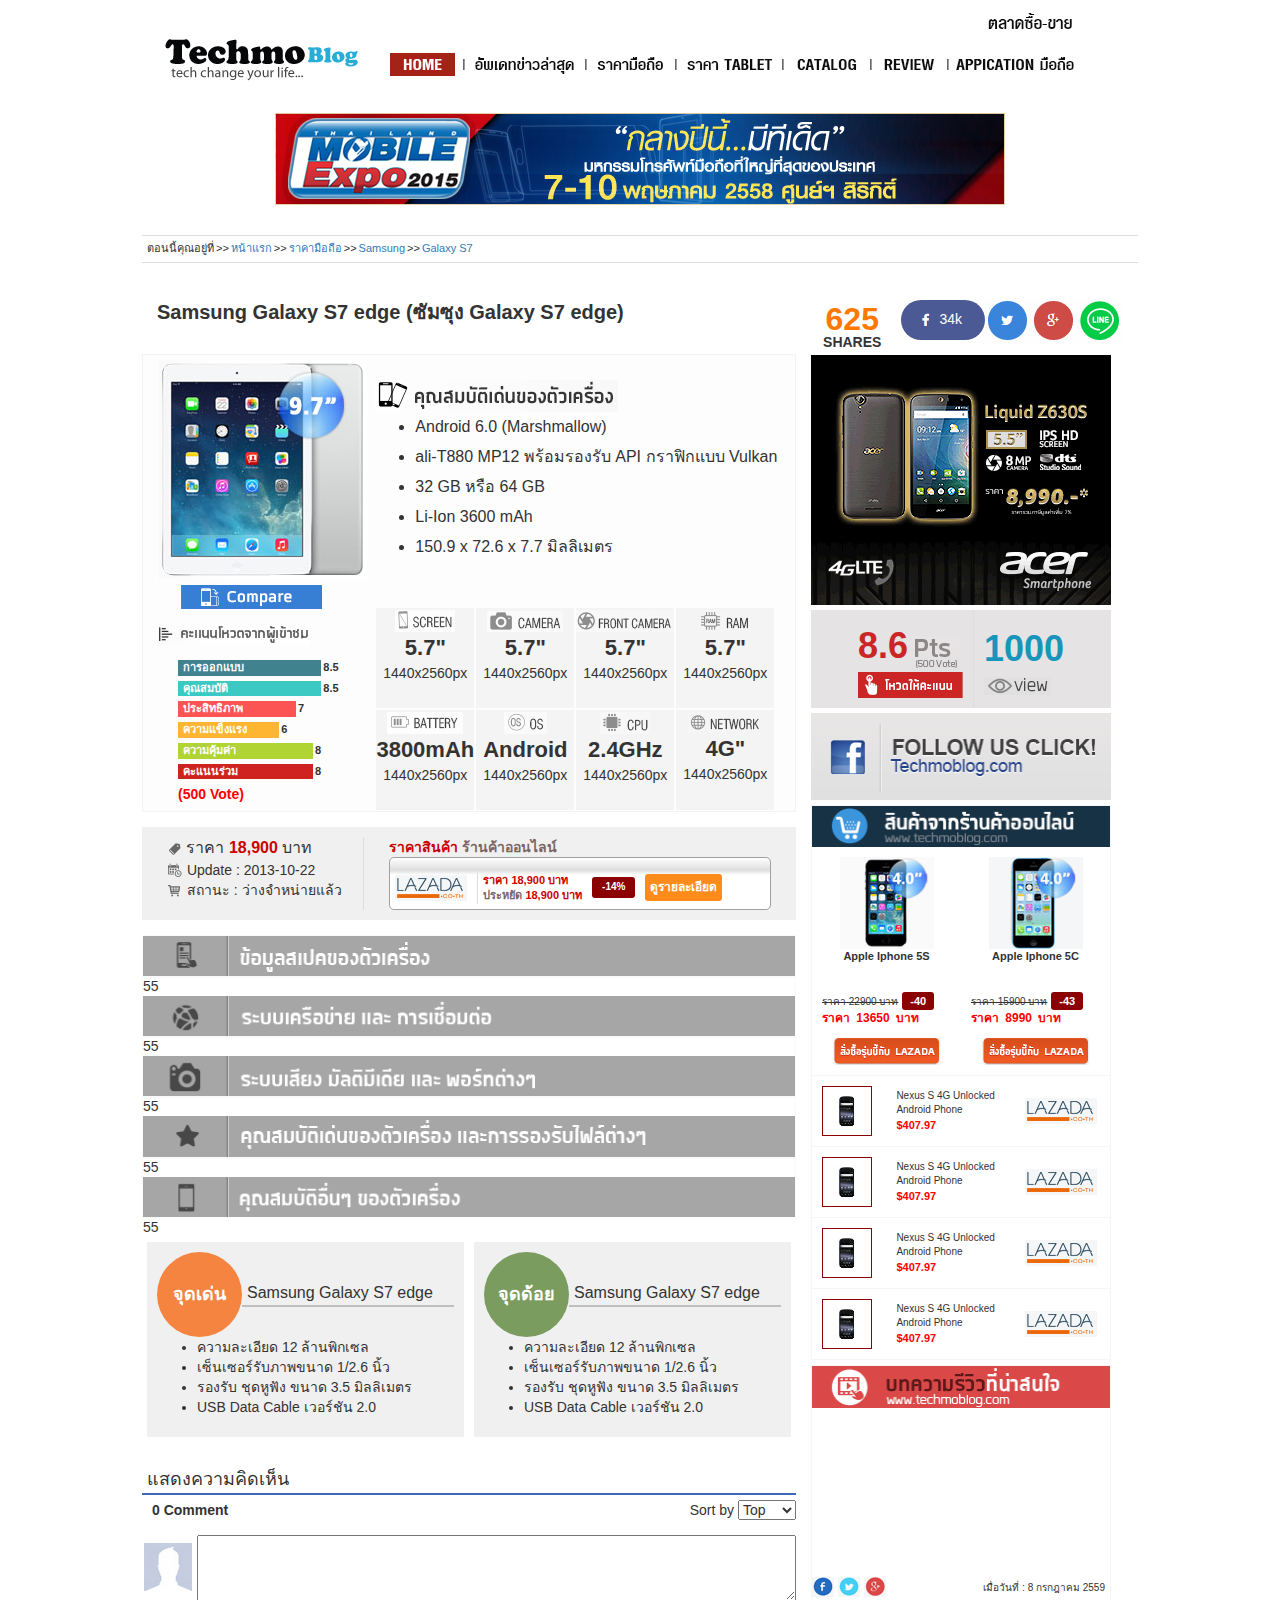
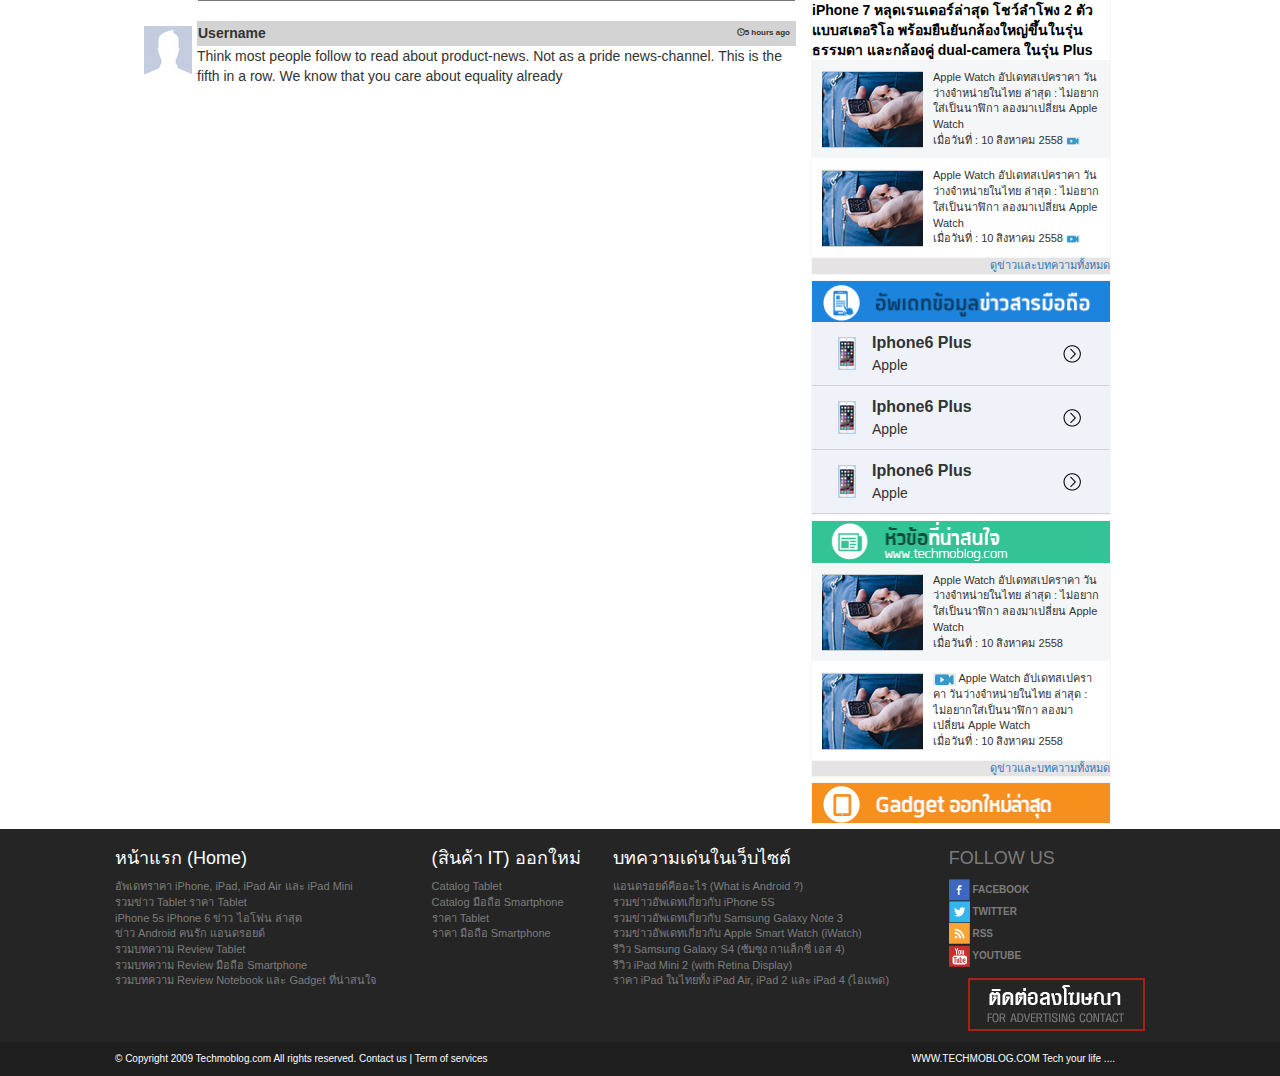
==== commit b73a3208: "Change Img" ====
--- a/index.html
+++ b/index.html
@@ -837,7 +837,7 @@
                         </ul>
                     </td>
                     <td style="vertical-align: text-top;">
-                        <h4>แค็ตตาล็อก Gadget (สินค้า IT) ออกใหม่</h4>
+                        <h4>(สินค้า IT) ออกใหม่</h4>
                         <ul style="padding: 0px;list-style: none;color: #7c7c7c;font-size: 11px;">
                             <li>Catalog Tablet</li>
                             <li>Catalog มือถือ Smartphone</li>
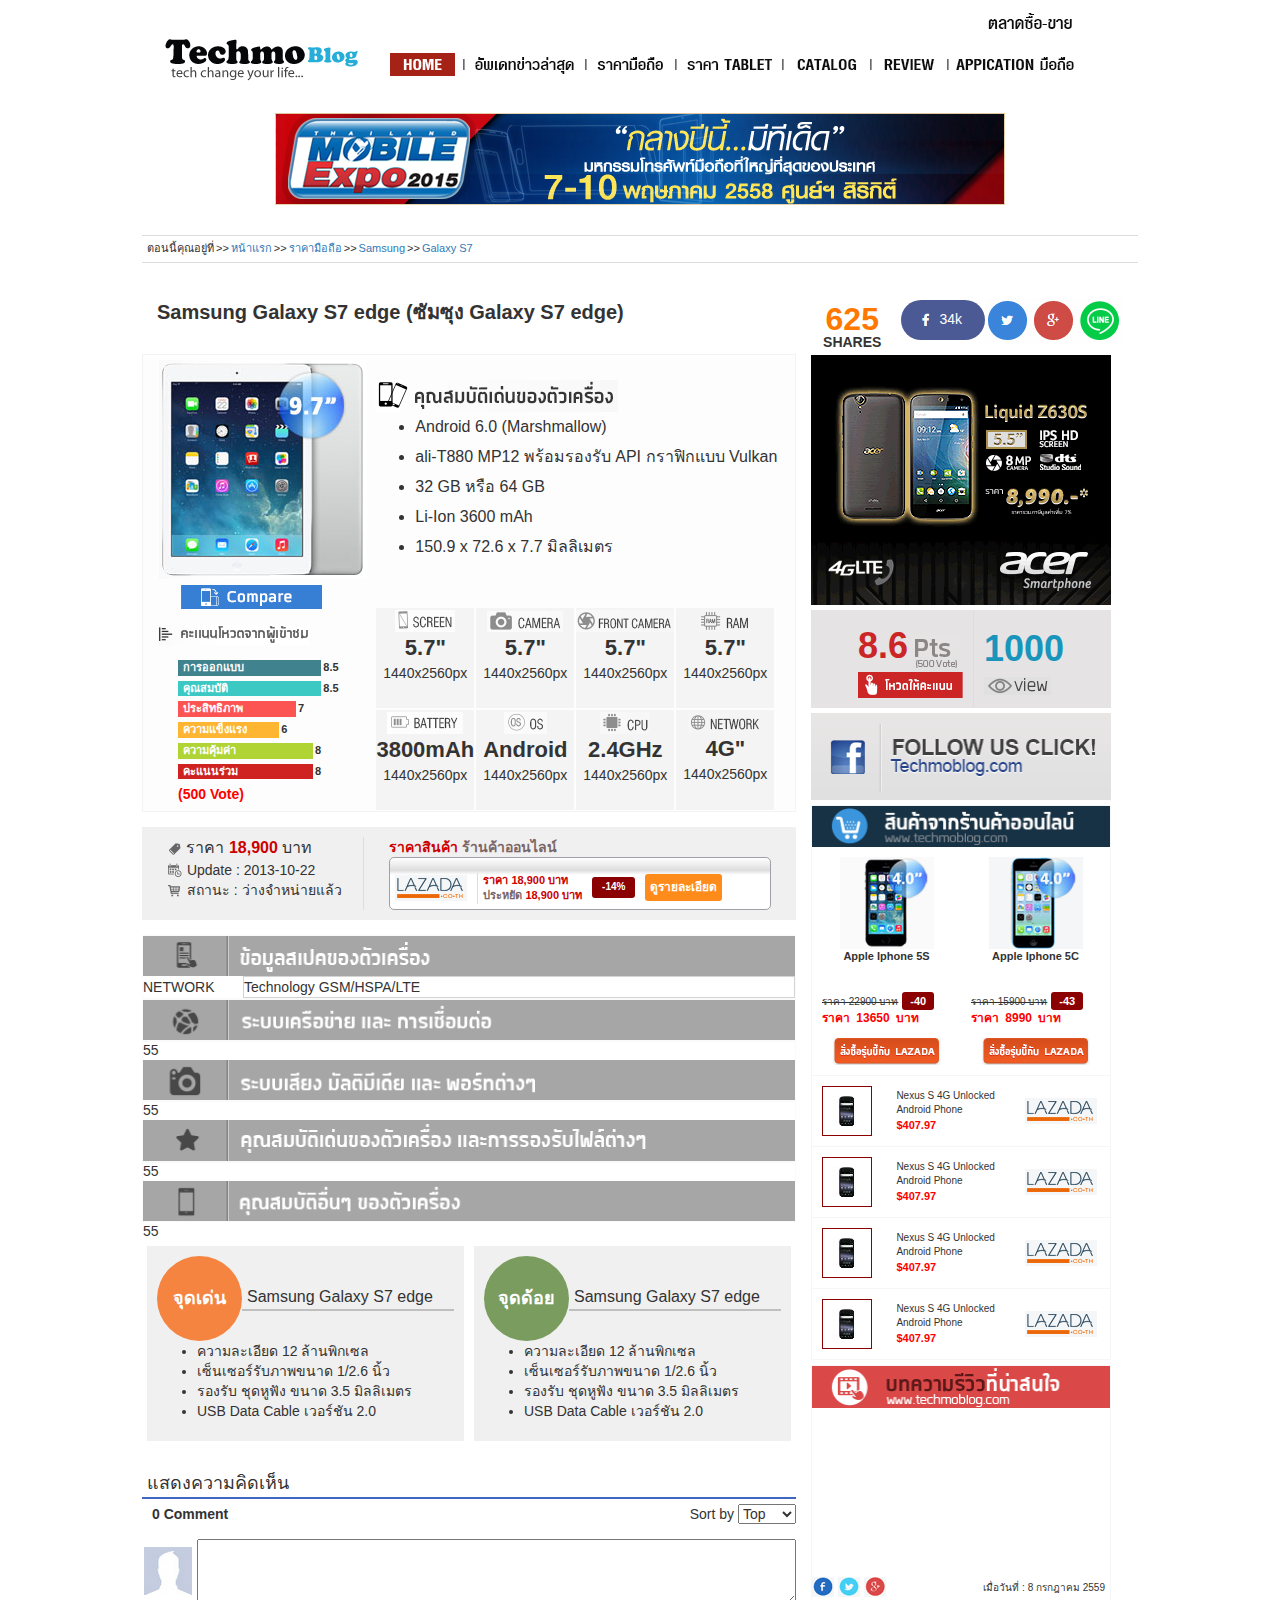
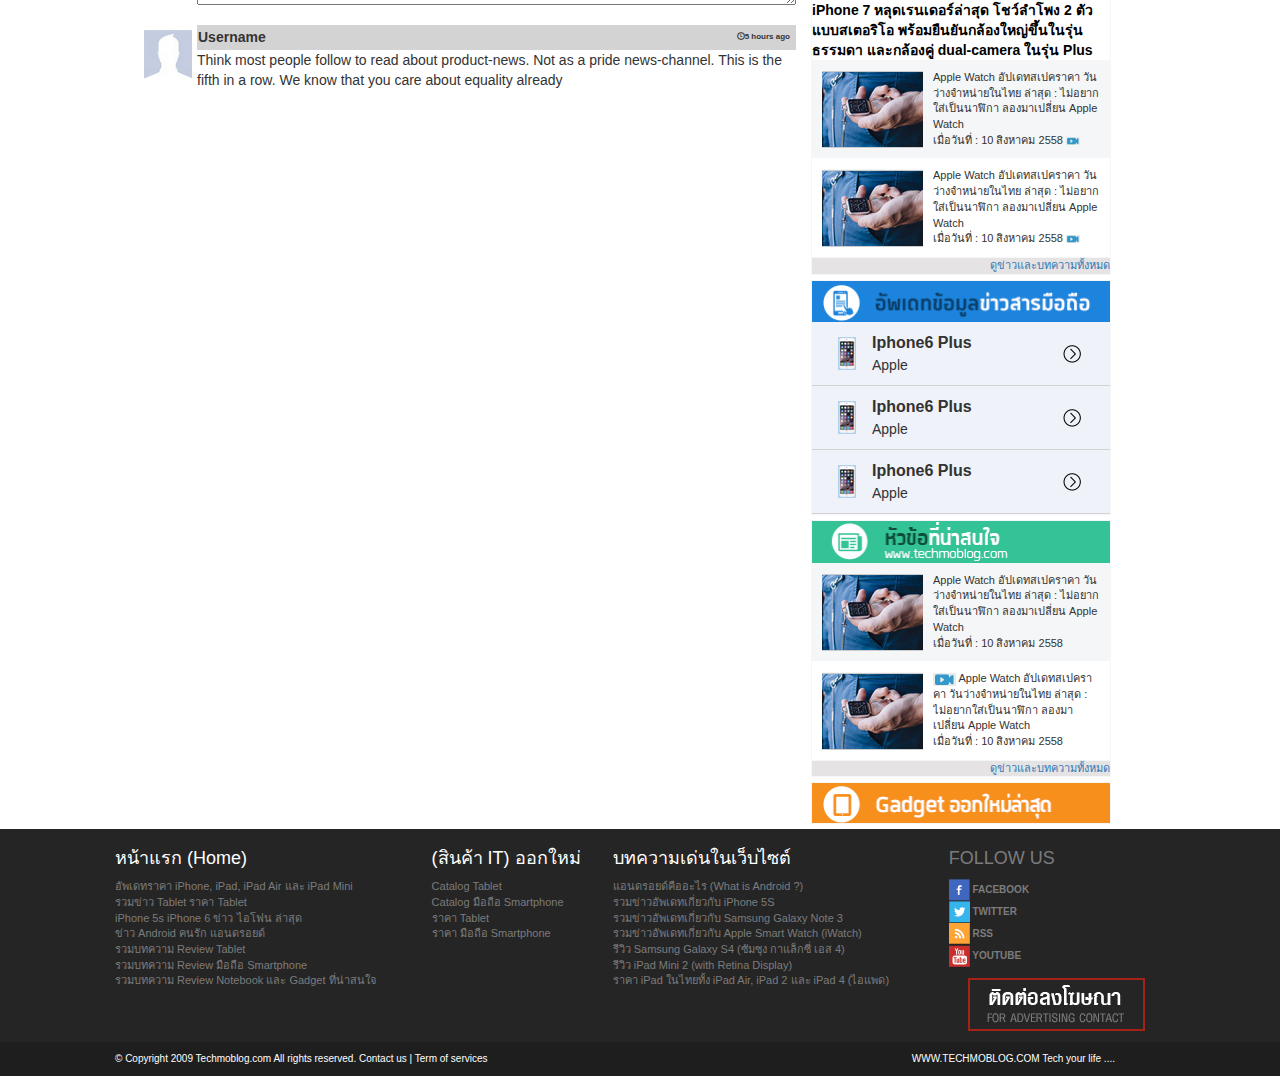
==== commit 78b2b70a: "Change Img" ====
--- a/index.html
+++ b/index.html
@@ -136,7 +136,7 @@
                                 <img src="images/img_product.png" class="img-responsive center-block" alt="">
                             </div>
                             <div style="margin-top: 5px;margin-bottom: 5px;">
-                                <a href="#"><img src="images/icon/compare.png" class="center-block" alt=""></a>
+                                <a href="#"><img src="images/icon/compare.png" class="center-block img-responsive" alt=""></a>
                             </div>
 
                             <div style="margin-top: 15px;margin-bottom: 5px;width: 100%">
@@ -312,10 +312,17 @@
                         <div style="width: 100%;border: 1px solid #fafafa;">
                             <img src="images/menu/spec.png" class="img-responsive" alt="">
                             <div style="width: 100%">
-                                <div style="float: left;width: 98px;">55</div>
-                                <div style="float: left">
-
-                                </div>
+                               <table style="width: 100%">
+                                   <tr>
+                                       <td style="width: 100px;">NETWORK</td>
+                                       <td>
+                                           <div style="border: 1px solid lightgray;">
+                                               <span>Technology</span>
+                                               <span>GSM/HSPA/LTE</span>
+                                           </div>
+                                       </td>
+                                   </tr>
+                               </table>
                             </div>
                         </div>
 
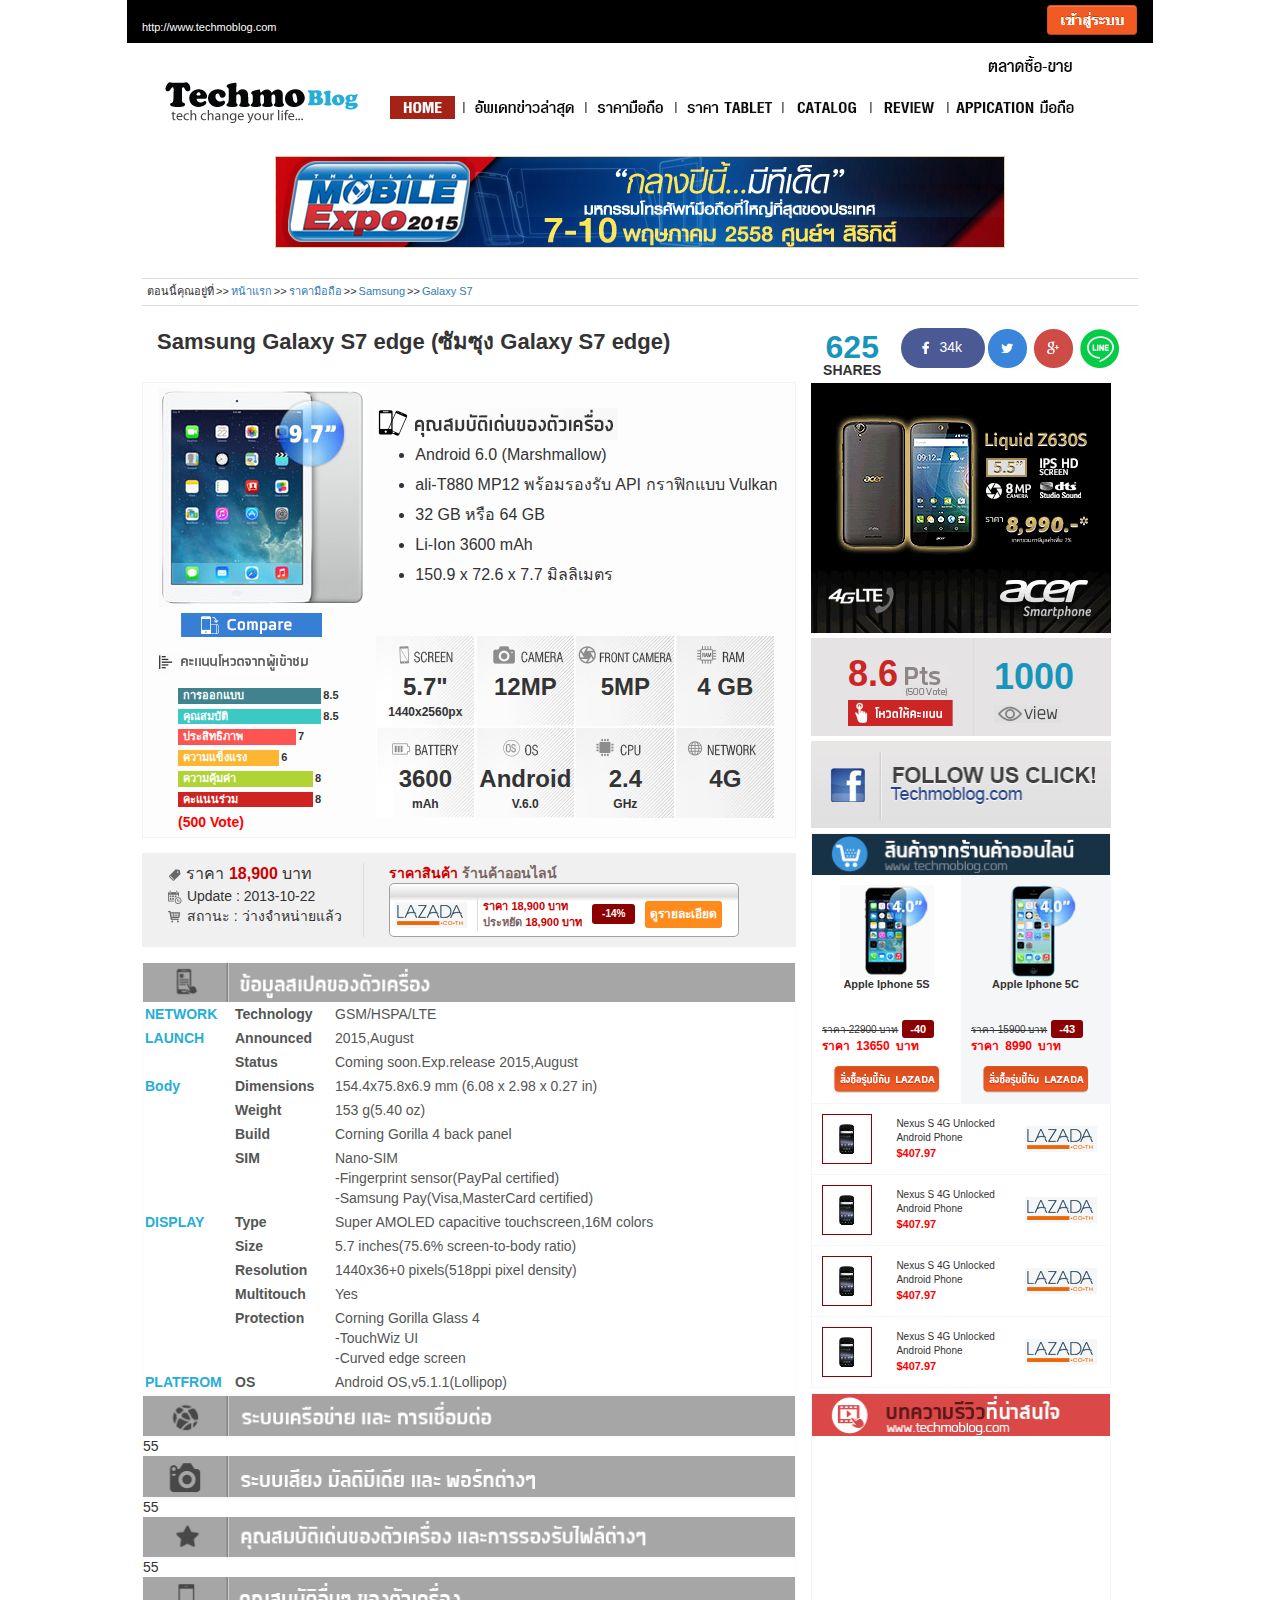
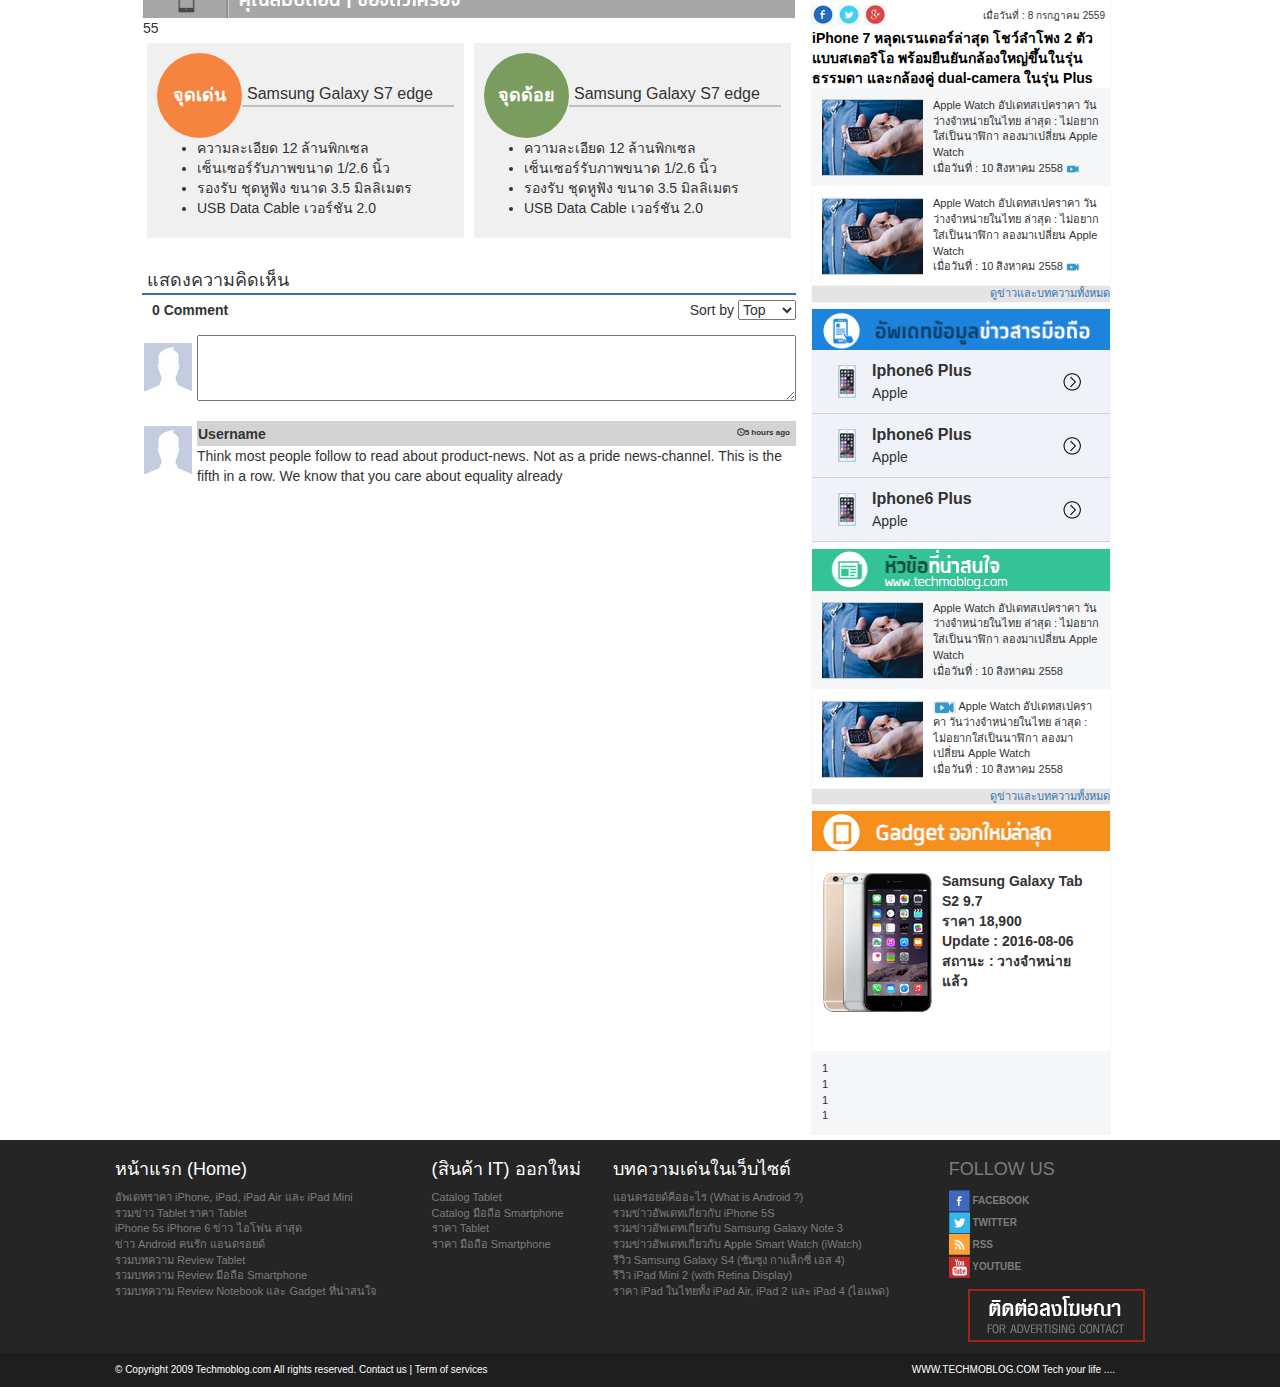
==== commit 58fad60d: "TechmoblogRenovated" ====
--- a/index.html
+++ b/index.html
@@ -23,8 +23,26 @@
     <script src="assets/bootstrap/js/bootstrap.min.js"></script>
 </head>
 <body>
-    <div class="container" style="max-width: 1026px;margin: auto">
-
+   <div style="max-width:1349px;margin:auto;background-color:#ffffff;">
+     <!--div class="container" style="width: 100%;padding: 0px;">
+       <img src="images/top_bar.png" class="img-responsive" alt=""  style="width:100%;">
+     </div-->
+    <div class="row" style="margin:0px;">
+      <div class="col-md-12">
+          <div class="row" style="max-width:1026px;height:43px;margin:auto;font-size: 11px;background-color:#000000;">
+              <div class="col-xs-6" style="padding-top: 20px;">
+                <div style="color:#ffffff;">http://www.techmoblog.com</div>
+              </div>
+              <div class="col-xs-6" style="padding-top: 5px;">
+                <div class="pull-right">
+                  <a href="#"><img src="images/button/login.png" alt=""></a>
+                </div>
+              </div>
+          </div>
+      </div>
+    </div>
+
+    <div class="container" style="max-width: 1026px;margin: auto;background-color:#ffffff;">
         <div id="div_top_menu" class="container" style="width: 100%;margin: auto;padding-top: 10px">
             <!--=============  Menu Bar ============== -->
             <div class="container" style="width: 100%"><a href="#" class="pull-right" style="margin-right: 30px;"><img src="images/menu/margket.png" class="img-responsive" alt=""></a></div>
@@ -86,16 +104,16 @@
         <!--============================ End Path Menu =================================-->
 
         <!--============================ Product Name And Social Media =================================-->
-        <div class="container" style="width: 100%;margin-top: 35px;">
+        <div class="container" style="width: 100%;margin-top: 20px;">
             <div class="pull-left">
-                <span class="title_product_name">
+                <span class="title_product_name" style="font-size:22px;">
                     Samsung Galaxy S7 edge (ซัมซุง Galaxy S7 edge)
                 </span>
             </div>
             <div class="pull-right">
 
                 <div style="max-width: 100px;text-align: center;float: left;line-height: 1;margin-top: 5px">
-                    <span style="color:#ff7800;font-size: 32px;font-weight: bolder">625</span><br>
+                    <span style="color:#1995bc;font-size: 32px;font-weight: bolder">625</span><br>
                     <span style="font-size: 14px;font-weight: bolder;">SHARES</span>
                 </div>
 
@@ -114,7 +132,16 @@
                     <img src="images/icon/icon_google_plus.png" class="img-responsive" style="margin: auto;">
                 </div>
                 <div class="box-social">
+                <script src="//scdn.line-apps.com/n/line_it/thirdparty/loader.min.js" async="async"　defer="defer"></script>
+
+                  <a href="http://line.me/R/msg/text/?http://www.techmoblog.com/advertisement/information">
                     <img src="images/icon/icon_line.png" class="img-responsive" style="margin: auto;">
+                  </a>
+                    
+
+                    <a href="http://line.me/R/msg/text/?LINE%20it%21%0d%0ahttp%3a%2f%2fline%2enaver%2ejp%2f">
+                        <div class="line-it-button" style="display: none;" data-type="share-a" data-lang="en"></div>
+                    </a>
                 </div>
 
             </div>
@@ -136,7 +163,7 @@
                                 <img src="images/img_product.png" class="img-responsive center-block" alt="">
                             </div>
                             <div style="margin-top: 5px;margin-bottom: 5px;">
-                                <a href="#"><img src="images/icon/compare.png" class="center-block img-responsive" alt=""></a>
+                                <a href="#"><img src="images/icon/compare.png" class="img-responsive center-block" alt=""></a>
                             </div>
 
                             <div style="margin-top: 15px;margin-bottom: 5px;width: 100%">
@@ -190,9 +217,9 @@
                                 <div style="width: 100%;margin-bottom: 5px;color:red;font-size: 14px;">
                                     (500 Vote)
                                 </div>
-                                
-                            </div>
-                            
+
+                            </div>
+
                         </div>
 
 
@@ -209,59 +236,55 @@
                                 </ul>
                             </div>
 
-                            <div style="margin-top: 45px;margin-bottom: 5px;width: 100%;max-width: 400px;">
-                                <div style="width: 100%">
-                                    <div class="box-spec">
-                                        <img src="images/icon/screen.png" style="margin: auto" alt="">
-                                        <div class="font-title-box-spec">5.7"</div>
-                                        <div class="font-box-spec">1440x2560px</div>
-                                    </div>
-                                    <div class="box-spec">
-                                        <img src="images/icon/camera.png" style="margin: auto" alt="">
-                                        <div class="font-title-box-spec">5.7"</div>
-                                        <div class="font-box-spec">1440x2560px</div>
-                                    </div>
-                                    <div class="box-spec">
-                                        <img src="images/icon/front_camera.png" style="margin: auto;" alt="">
-                                        <div class="font-title-box-spec">5.7"</div>
-                                        <div class="font-box-spec">1440x2560px</div>
-                                    </div>
-                                    <div class="box-spec">
-                                        <img src="images/icon/ram.png" style="margin: auto" alt="">
-                                        <div class="font-title-box-spec">5.7"</div>
-                                        <div class="font-box-spec">1440x2560px</div>
-                                    </div>
-                                </div>
-                                <div style="width: 100%">
-                                    <div class="box-spec">
-                                        <img src="images/icon/battery.png" style="margin: auto" alt="">
-                                        <div class="font-title-box-spec">3800mAh</div>
-                                        <div class="font-box-spec">1440x2560px</div>
-                                    </div>
-                                    <div class="box-spec">
-                                        <img src="images/icon/os.png" style="margin: auto" alt="">
-                                        <div class="font-title-box-spec">Android</div>
-                                        <div class="font-box-spec">1440x2560px</div>
-                                    </div>
-                                    <div class="box-spec">
-                                        <img src="images/icon/cpu.png" style="margin: auto" alt="">
-                                        <div class="font-title-box-spec">2.4GHz</div>
-                                        <div class="font-box-spec">1440x2560px</div>
-                                    </div>
-                                    <div class="box-spec">
-                                        <img src="images/icon/network.png" style="margin: auto" alt="">
-                                        <div class="font-title-box-spec">4G"</div>
-                                        <div class="font-box-spec">1440x2560px</div>
-                                    </div>
-                                </div>
-                            </div>
+                            <!-- ================Spec===================== -->
+                            <div class="container" style="width:100%;padding:0px;margin-top: 45px;margin-bottom: 5px;">
+
+                                    <div class="box-spec" style="background-image:url('images/background/screen.png')">
+                                      <div class="font-title-box-spec">5.7"</div>
+                                      <div class="font-box-spec">1440x2560px</div>
+                                    </div>
+                                  <div class="box-spec" style="background-image:url('images/background/camera.png')">
+                                      <div class="font-title-box-spec">12MP</div>
+                                      <div class="font-box-spec"></div>
+                                  </div>
+                                  <div class="box-spec" style="background-image:url('images/background/font_camera.png')">
+                                      <div class="font-title-box-spec">5MP</div>
+                                      <div class="font-box-spec"></div>
+                                  </div>
+                                  <div class="box-spec" style="background-image:url('images/background/ram.png')">
+                                      <div class="font-title-box-spec">4 GB</div>
+                                      <div class="font-box-spec"></div>
+                                  </div>
+
+                                  <div class="box-spec" style="background-image:url('images/background/battery.png')">
+                                      <div class="font-title-box-spec">3600</div>
+                                      <div class="font-box-spec">mAh</div>
+                                  </div>
+                                  <div class="box-spec" style="background-image:url('images/background/os.png')">
+                                      <div class="font-title-box-spec">Android</div>
+                                      <div class="font-box-spec">V.6.0</div>
+                                  </div>
+                                  <div class="box-spec" style="background-image:url('images/background/cpu.png')">
+                                      <div class="font-title-box-spec">2.4</div>
+                                      <div class="font-box-spec">GHz</div>
+                                  </div>
+                                  <div class="box-spec" style="background-image:url('images/background/network.png')">
+                                      <div class="font-title-box-spec">4G</div>
+                                      <div class="font-box-spec"></div>
+                                  </div>
+
+                            </div>
+
+
+                          <!-- ================ End Spec===================== -->
+
                         </div>
                     </div>
                     <!--=============== End Features ==============-->
 
 
                     <!--=============== Price ==============-->
-                    <div class="container" style="width:100%;min-height: 90px;background-color: #f0f0f0;margin-top: 15px;padding: 10px;">
+                    <div class="container" style="max-width:654px;width:100%;min-height: 90px;background-color: #f0f0f0;margin-top: 15px;padding: 10px;">
                         <div style="max-width: 230px;margin: auto;" class="col-md-4">
                             <div style="font-size: 16px;">
                                 <img src="images/icon/tags.png" alt="">
@@ -286,7 +309,7 @@
                                 <span style="color: #cc0000">ราคาสินค้า</span>
                                 <span style="color: #7b6666">ร้านค้าออนไลน์</span>
                             </div>
-                            <div style="border: 1px solid #a0a0a7;padding: 15px 5px 5px 5px;border-radius: 5px;font-size: 11px;font-weight: bolder;" class="background-gradient-lazada">
+                            <div style="border: 1px solid #a0a0a7;padding: 15px 5px 5px 5px;border-radius: 5px;font-size: 11px;font-weight: bolder;max-width:350px;" class="background-gradient-lazada">
                                <table>
                                    <tr>
                                        <td style="padding-right: 10px;"> <img src="images/menu/lazada.png" class="img-responsive" alt=""></td>
@@ -296,7 +319,7 @@
                                        </td>
                                        <td>
                                            <div style="background-color: darkred;float: left;margin-bottom: 5px;margin-top: 3px;padding-left: 10px;padding-right: 10px;font-size: 10px;" class="box-btn">-14%</div>
-                                           <div style="background-color: #ff8b1a;padding: 5px;cursor: pointer;float: left;" class="box-btn">ดูรายละเอียด</div>
+                                           <div style="background-color: #ff8b1a;padding: 5px;cursor: pointer;float: right;" class="box-btn">ดูรายละเอียด</div>
                                        </td>
                                    </tr>
                                </table>
@@ -308,25 +331,88 @@
                     <!--=============== Spec ==================-->
                     <div class="container" style="width: 100%;margin-top: 15px;padding: 0px;">
 
-
+                      <!--========================= Spec 1 =====================================-->
                         <div style="width: 100%;border: 1px solid #fafafa;">
-                            <img src="images/menu/spec.png" class="img-responsive" alt="">
-                            <div style="width: 100%">
-                               <table style="width: 100%">
-                                   <tr>
-                                       <td style="width: 100px;">NETWORK</td>
-                                       <td>
-                                           <div style="border: 1px solid lightgray;">
-                                               <span>Technology</span>
-                                               <span>GSM/HSPA/LTE</span>
-                                           </div>
-                                       </td>
-                                   </tr>
-                               </table>
-                            </div>
-                        </div>
-
-
+                            <img src="images/menu/spec.png" class="img-responsive" style="width:100%" alt="">
+
+                            <div class="container" style="width: 100%;padding:0px;">
+                              <div class="spec-title">NETWORK</div>
+                              <div class="spec-module">Technology</div>
+                              <div class="spec-detial">GSM/HSPA/LTE</div>
+                            </div>
+                            <div class="container" style="width: 100%;padding:0px;">
+                                <div class="spec-title">LAUNCH</div>
+                                <div class="spec-module">Announced</div>
+                                <div class="spec-detial">2015,August</div>
+                            </div>
+                            <div class="container" style="width: 100%;padding:0px;">
+                                <div class="spec-title"></div>
+                                <div class="spec-module">Status</div>
+                                <div class="spec-detial">Coming soon.Exp.release 2015,August</div>
+                            </div>
+
+                            <div class="container" style="width: 100%;padding:0px;">
+                                <div class="spec-title">Body</div>
+                                <div class="spec-module">Dimensions</div>
+                                <div class="spec-detial">154.4x75.8x6.9 mm (6.08 x 2.98 x 0.27 in)</div>
+                            </div>
+                            <div class="container" style="width: 100%;padding:0px;">
+                                <div class="spec-title"></div>
+                                <div class="spec-module">Weight</div>
+                                <div class="spec-detial">153 g(5.40 oz)</div>
+                            </div>
+                            <div class="container" style="width: 100%;padding:0px;">
+                                <div class="spec-title"></div>
+                                <div class="spec-module">Build</div>
+                                <div class="spec-detial">Corning Gorilla 4 back panel</div>
+                            </div>
+                            <div class="container" style="width: 100%;padding:0px;">
+                                <div class="spec-title"></div>
+                                <div class="spec-module">SIM</div>
+                                <div class="spec-detial">
+                                  <div>Nano-SIM</div>
+                                  <div>-Fingerprint sensor(PayPal certified)</div>
+                                  <div>-Samsung Pay(Visa,MasterCard certified)</div>
+                                </div>
+                            </div>
+                            <div class="container" style="width: 100%;padding:0px;">
+                                <div class="spec-title">DISPLAY</div>
+                                <div class="spec-module">Type</div>
+                                <div class="spec-detial">Super AMOLED capacitive touchscreen,16M colors</div>
+                            </div>
+                            <div class="container" style="width: 100%;padding:0px;">
+                                <div class="spec-title"></div>
+                                <div class="spec-module">Size</div>
+                                <div class="spec-detial">5.7 inches(75.6% screen-to-body ratio)</div>
+                            </div>
+                            <div class="container" style="width: 100%;padding:0px;">
+                                <div class="spec-title"></div>
+                                <div class="spec-module">Resolution</div>
+                                <div class="spec-detial">1440x36+0 pixels(518ppi pixel density)</div>
+                            </div>
+                            <div class="container" style="width: 100%;padding:0px;">
+                                <div class="spec-title"></div>
+                                <div class="spec-module">Multitouch</div>
+                                <div class="spec-detial">Yes</div>
+                            </div>
+                            <div class="container" style="width: 100%;padding:0px;">
+                                <div class="spec-title"></div>
+                                <div class="spec-module">Protection</div>
+                                <div class="spec-detial">
+                                  Corning Gorilla Glass 4<br>
+                                  -TouchWiz UI<br>
+                                  -Curved edge screen
+                                </div>
+                            </div>
+                            <div class="container" style="width: 100%;padding:0px;">
+                                <div class="spec-title">PLATFROM</div>
+                                <div class="spec-module">OS</div>
+                                <div class="spec-detial">Android OS,v5.1.1(Lollipop)</div>
+                            </div>
+
+                        </div><!--=================== End Spec 1 ====================-->
+
+                      <!--========================= Spec 2 =====================================-->
                         <div style="width: 100%;border: 1px solid #fafafa;">
                             <img src="images/menu/network_connection.png" class="img-responsive" alt="">
                             <div style="width: 100%">
@@ -335,8 +421,9 @@
 
                                 </div>
                             </div>
-                        </div>
-
+                        </div><!--=================== End Spec 2 ====================-->
+
+                        <!--========================= Spec 3 =====================================-->
                         <div style="width: 100%;border: 1px solid #fafafa;">
                             <img src="images/menu/features_multimedia.png" class="img-responsive" alt="">
                             <div style="width: 100%">
@@ -345,8 +432,9 @@
 
                                 </div>
                             </div>
-                        </div>
-
+                        </div><!--=================== End Spec 3 ====================-->
+
+                        <!--========================= Spec 3 =====================================-->
                         <div style="width: 100%;border: 1px solid #fafafa;">
                             <img src="images/menu/features_file.png" class="img-responsive" alt="">
                             <div style="width: 100%">
@@ -355,8 +443,9 @@
 
                                 </div>
                             </div>
-                        </div>
-
+                        </div><!--=================== End Spec 3 ====================-->
+
+                        <!--========================= Spec 4 =====================================-->
                         <div style="width: 100%;border: 1px solid #fafafa;">
                             <img src="images/menu/features_body.png" class="img-responsive" alt="">
                             <div style="width: 100%">
@@ -365,7 +454,7 @@
 
                                 </div>
                             </div>
-                        </div>
+                        </div><!--=================== End Spec 4 ====================-->
 
                     </div>
                     <!--=============== End Spec ==============-->
@@ -494,17 +583,17 @@
 
                     <!--=============== Views ==============-->
                     <div class="container" style="width: 100%;padding: 0px;margin-top: 5px;">
-                        <div style="background: #e5e3e3;width: 100%;">
+                        <div style="background: #e5e3e3;width: 100%;max-width:300px;margin:auto;">
                             <table style="margin:auto;">
                                 <tr>
-                                    <td style="padding: 10px;">
+                                    <td style="padding: 10px 20px 10px 0px;">
                                         <div>
                                             <span style="font-weight: bolder;font-size: 36px;color: #cb2525">8.6</span>
                                             <img src="images/icon/pts.png" alt="">
                                         </div>
                                         <div> <img src="images/menu/vote.png" alt=""></div>
                                     </td>
-                                    <td style="border-left: 1px solid #dddddd;padding:10px;">
+                                    <td style="border-left: 1px solid #dddddd;padding:10px 0px 10px 20px;">
                                         <div style="font-size: 36px;font-weight: bolder;color: #1995bc;">1000</div>
                                         <div><a href="#"><img src="images/icon/views.png" alt=""></a></div>
                                     </td>
@@ -517,15 +606,15 @@
 
                     <!--=============== Views ==============-->
                     <div class="container" style="width: 100%;padding: 0px;margin-top: 5px;">
-                        <div style="background: #e5e3e3;width: 100%;">
+                        <div style="background: #e5e3e3;width: 100%;max-width:300px;margin:auto;">
                             <a href="#"><img src="images/menu/follow_facebook.png" class="img-responsive" alt=""></a>
                         </div>
                     </div>
                     <!--=============== End Views ==============-->
 
-                    <!--=============== Product by store ==============-->
+                    <!--=============== Product by store สินค้าจากร้านค้าออนไลน์==============-->
                     <div class="container" style="width: 100%;padding: 0px;margin-top: 5px;border: 1px solid #f5f6f7;">
-                        <div style="background: #e5e3e3;width: 100%;">
+                        <div style="background: #173245;width: 100%;">
                             <a href="#"><img src="images/menu/product_by_store.png" class="img-responsive" alt=""></a>
                         </div>
 
@@ -547,7 +636,7 @@
                                 <a href="#"><img src="images/button/lazada_btn.png" class="img-responsive center-block" alt=""></a>
 
                             </div>
-                            <div style="width: 50%;padding: 10px;" class="pull-left">
+                            <div style="width: 50%;padding: 10px;background: #f5f6f7;" class="pull-left">
                                 <div style="margin: auto;text-align: center;" class="font-11">
                                     <img src="images/iphone5c.png" class="img-responsive center-block" alt="">
                                     <span>Apple Iphone 5C</span>
@@ -632,9 +721,9 @@
                     </div>
                     <!--=============== End Product by store ==============-->
 
-                    <!--=============== Article Recommend ==============-->
+                    <!--=============== Article Recommend บทความรีวิวที่น่าสนใจ==============-->
                     <div class="container" style="width: 100%;padding: 0px;margin-top: 5px;border: 1px solid #f5f6f7;">
-                        <div style="background: #e5e3e3;width: 100%;">
+                        <div style="background: #db4848;width: 100%;">
                             <a href="#"><img src="images/menu/article.png" class="img-responsive" alt=""></a>
                         </div>
                         <div style="width: 100%">
@@ -685,9 +774,9 @@
                     </div>
                     <!--=============== End Article Recommend ==============-->
 
-                    <!--=============== News Mobile Update ==============-->
+                    <!--=============== News Mobile Update อัพเดทข้อมูลข่าวสารมือถือ==============-->
                     <div class="container" style="width: 100%;padding: 0px;margin-top: 5px;border: 1px solid #f5f6f7;">
-                        <div style="background: #e5e3e3;width: 100%;">
+                        <div style="background: #1c84dc;width: 100%;">
                             <a href="#"><img src="images/menu/news_update_moblie.png" class="img-responsive" alt=""></a>
                         </div>
                         <div style="width:100%;">
@@ -774,9 +863,9 @@
                     </div>
                     <!--=============== End News Mobile Update ==============-->
 
-                    <!--=============== Title News ==============-->
+                    <!--=============== Title News หัวข้อที่น่าสนใจ ==============-->
                     <div class="container" style="width: 100%;padding: 0px;margin-top: 5px;border: 1px solid #f5f6f7;">
-                        <div style="background: #e5e3e3;width: 100%;">
+                        <div style="background: #34c396;width: 100%;">
                             <a href="#"><img src="images/menu/title_recommend.png" class="img-responsive" alt=""></a>
                         </div>
                         <div style="width: 100%;padding: 10px;font-size: 11px;background-color: #f5f6f7;">
@@ -808,11 +897,29 @@
                     <!--===============End Title News ==============-->
 
 
-                    <!--=============== Gadget ==============-->
+                    <!--=============== Gadget ออกใหม่ล่าสุด ==============-->
                     <div class="container" style="width: 100%;padding: 0px;margin-top: 5px;border: 1px solid #f5f6f7;">
                         <div style="background: #e5e3e3;width: 100%;">
                             <a href="#"><img src="images/menu/gadget.png" class="img-responsive" alt=""></a>
                         </div>
+                        <div style="padding:20px 10px 15px 10px;max-width:300px;min-height:200px;">
+                          <div style="width:120px;float:left;">
+                              <img src="images/iphone_side.png" alt="">
+                          </div>
+                          <div style="float:left;width:150px;">
+                            <div style="font-size:14px;font-weight:bolder;">Samsung Galaxy Tab S2 9.7</div>
+                            <div style="font-size:14px;font-weight:bolder;">ราคา 18,900</div>
+                            <div style="font-size:14px;font-weight:bolder;">Update : 2016-08-06</div>
+                            <div style="font-size:14px;font-weight:bolder;">สถานะ : วางจำหน่ายแล้ว</div>
+                          </div>
+                        </div>
+                        <div style="width: 100%;padding: 10px;font-size: 11px;background-color: #f5f6f7;">
+
+                            <div>1</div>
+                            <div>1</div>
+                            <div>1</div>
+                            <div>1</div>
+                        </div>
                     </div>
                     <!--=============== End Gadget ==============-->
 
@@ -828,7 +935,7 @@
     <!-- ===================================== Footer =============================================-->
     <div class="container" style="width: 100%;padding: 0px;margin-top: 5px;">
 
-        <div style="background: #252525;width: 100%;color:#FFFFFF;padding: 10px;font-size: 10px;">
+        <div class="hidden-xs" style="background: #252525;width: 100%;color:#FFFFFF;padding: 10px;font-size: 10px;">
             <table style="width: 100%;max-width: 1050px;margin: auto;">
                 <tr>
                     <td style="vertical-align: text-top;">
@@ -876,23 +983,32 @@
             </table>
         </div>
 
-        <div style="background: #1e1e1e;width: 100%;color:#FFFFFF;padding: 10px;font-size: 10px;">
+        <div class="tab-footer hidden-xs">
             <table style="width: 100%;max-width: 1050px;margin: auto;">
                 <tr>
                     <td style="width: 50%">
-                        © Copyright 2009 Techmoblog.com All rights reserved.
-                        Contact us | Term of services
+                        © Copyright 2009 Techmoblog.com All rights reserved. Contact us | Term of services
                     </td>
                     <td style="width: 50%;text-align: right;padding-right: 50px;">
-                        WWW.TECHMOBLOG.COM
-                        Tech your life ....
+                        WWW.TECHMOBLOG.COM Tech your life ....
                     </td>
                 </tr>
             </table>
         </div>
 
+        <div class="container tab-footer hidden-md hidden-sm hidden-lg" style="text-align:center;">
+          <div class="row" style="width:100%">
+            <div class="col-md-8">
+              © Copyright 2009 Techmoblog.com All rights reserved. Contact us | Term of services
+            </div>
+            <div class="col-md-4">
+              WWW.TECHMOBLOG.COM Tech your life ....
+            </div>
+          </div>
+        </div>
+
     </div>
     <!-- ===================================== End  Footer =========================================-->
-
+</div>
 </body>
-</html>+</html>
--- a/main.css
+++ b/main.css
@@ -1,6 +1,7 @@
 body{
-    max-width: 1349px;
+    /*max-width: 1349px;*/
     margin: auto;
+    background: #eee;
 }
 
 ul.nav.navbar-nav>li>img{
@@ -59,20 +60,24 @@
 
 .box-spec{
     width:98px;
-    height: 100px;
+    height: 90px;
     text-align: center;
     float: left;
     margin: 1px;
-    background-color: #f4f4f4;
+    background-repeat: no-repeat;
+    /*background-color: #f4f4f4;*/
     padding-top: 2px;
+
 }
 
 .font-title-box-spec{
-    font-size: 22px;
-    font-weight: bolder;
+    font-size: 24px;
+    font-weight: bolder;
+    margin-top: 32px;
 }
 .font-box-spec{
-    font-size: 14px;
+  font-size: 12px;
+  font-weight: bold;
 }
 
 #gradient {
@@ -199,3 +204,34 @@
 .nav-side-menu li.collapsed>table>tbody>tr>td>img.btn-close-menu-list{
     display: block;
 }
+
+.tab-footer{
+  background: #1e1e1e;
+  width: 100%;
+  color:#FFFFFF;
+  padding: 10px;
+  font-size: 10px;
+}
+
+.spec-title{
+  width:90px;
+  float:left;
+  font-weight: bolder;
+  color: #26add8;
+  padding: 2px;
+}
+
+.spec-module{
+  width:100px;
+  float:left;
+  font-weight: bolder;
+  color:#545655;
+  padding: 2px;
+}
+.spec-detial{
+  float:left;
+  color:#545655;
+  padding: 2px;
+  min-width: 100px;
+
+}
